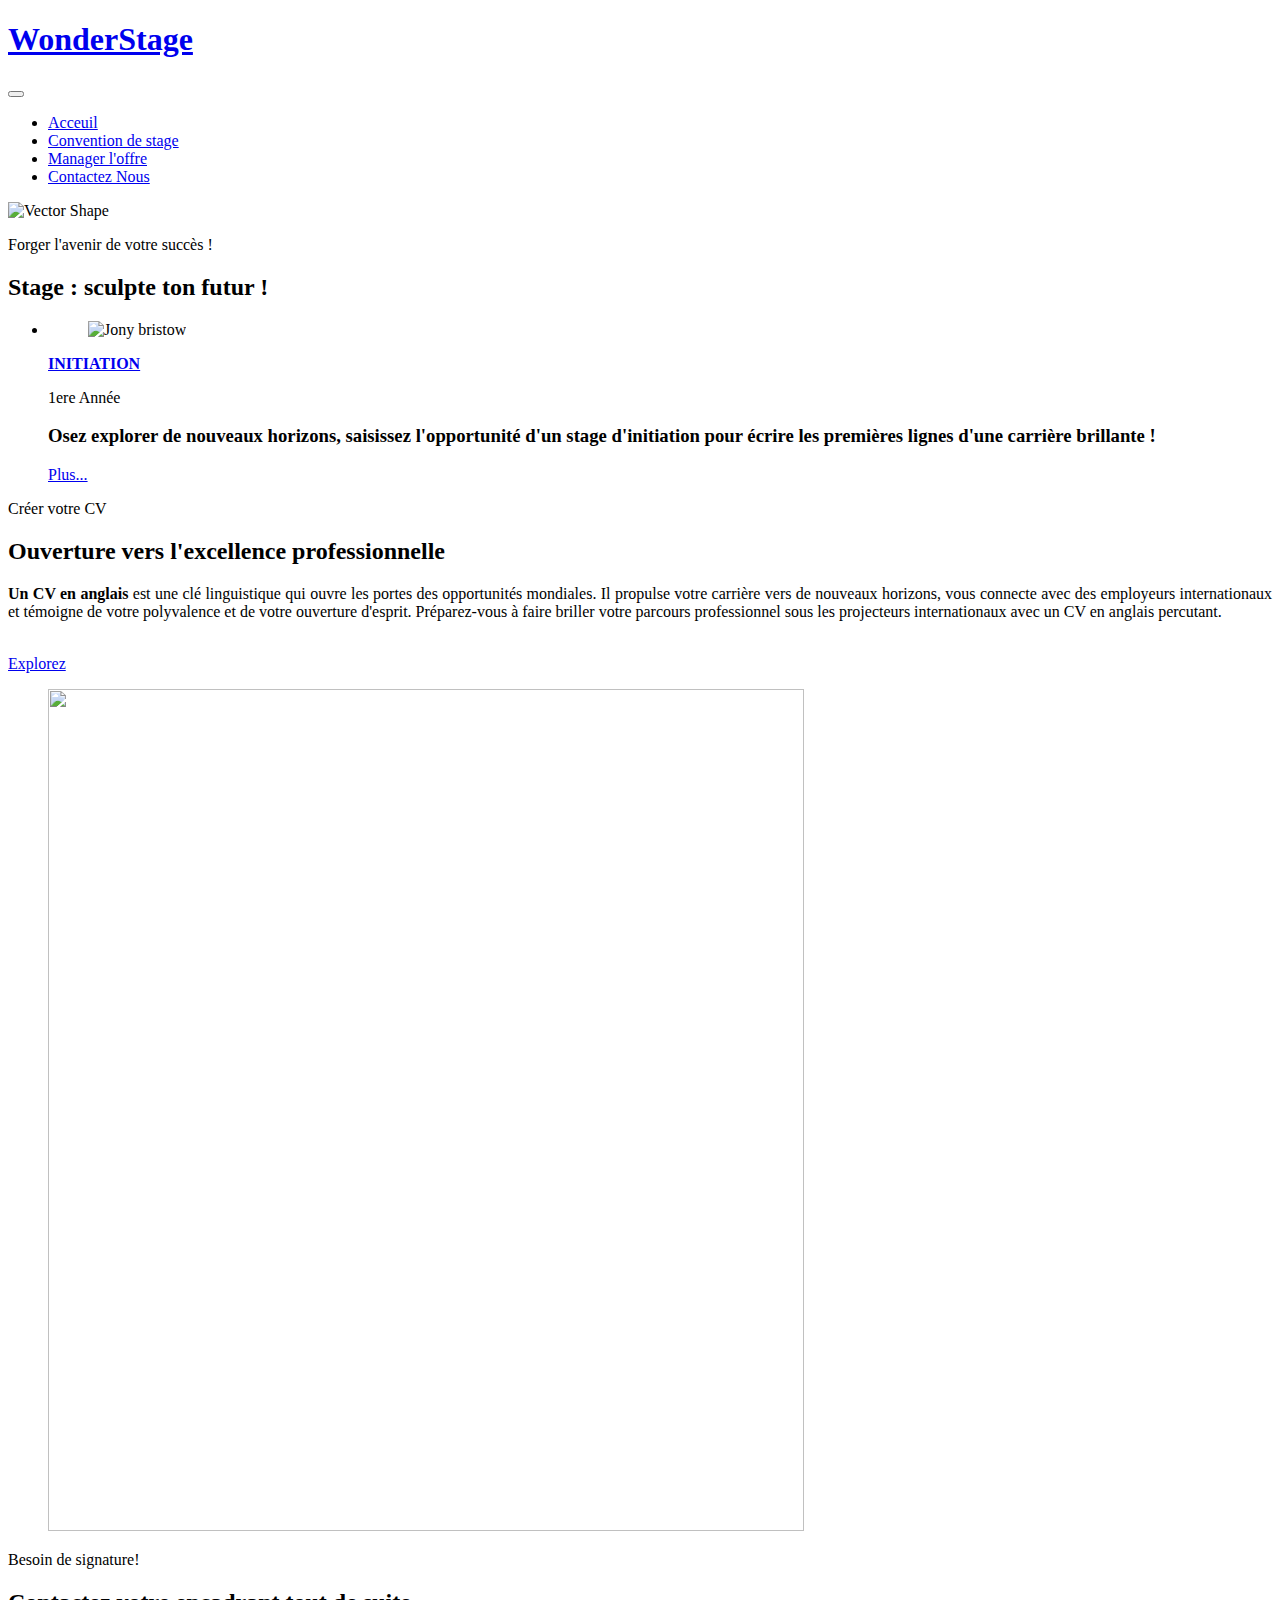
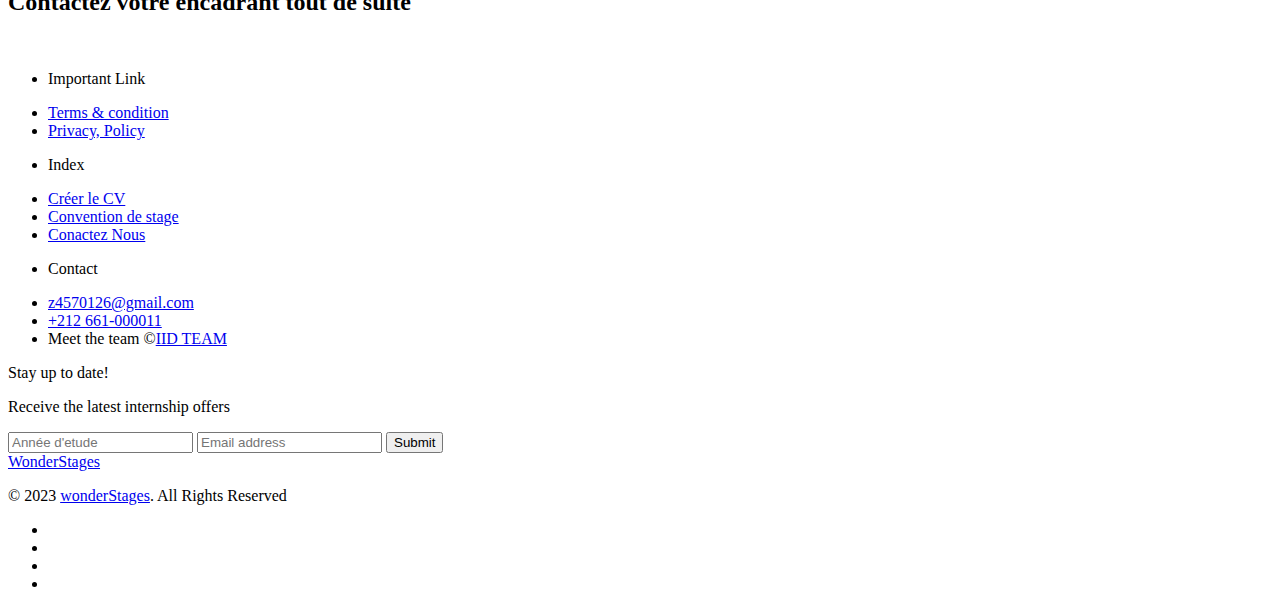
==== templates/index.html @ 3e7e2e44 "Update index.html" ====
<!DOCTYPE html>
<html lang="en">

<head>
  <meta charset="UTF-8">
  <meta http-equiv="X-UA-Compatible" content="IE=edge">
  <meta name="viewport" content="width=device-width, initial-scale=1.0">
  <title>Stage Wonderland</title>

  <!-- 
    - favicon
  -->
  <link rel="shortcut icon" href="./favicon.svg" type="image/svg+xml">

  <!-- 
    - custom css link
  -->
  <link rel="stylesheet" href="../static/css/style.css">

  <!-- 
    - google font link
  -->
  <link rel="preconnect" href="https://fonts.googleapis.com">
  <link rel="preconnect" href="https://fonts.gstatic.com" crossorigin>
  <link
    href="https://fonts.googleapis.com/css2?family=Abril+Fatface&family=Comforter+Brush&family=Heebo:wght@400;500;600;700&display=swap"
    rel="stylesheet">

</head>

<body id="top">

  <!-- 
    - #HEADER
  -->

  <header class="header" data-header>
    <div class="container">

      <a href="#">
        <h1 class="logo">WonderStage</h1>
      </a>

      <button class="nav-toggle-btn" data-nav-toggle-btn aria-label="Toggle Menu">
        <ion-icon name="menu-outline" class="open"></ion-icon>
        <ion-icon name="close-outline" class="close"></ion-icon>
      </button>

      <nav class="navbar">

        <ul class="navbar-list">

          <li>
            <a href="#" class="navbar-link">Acceuil</a>
          </li>

          <li>
            <a href="https://isfa.univ-lyon1.fr/etudiant/scolarite" class="navbar-link">Convention de stage</a>
          </li>

          <li>
            <a href="manage_job_offers" class="navbar-link">Manager l'offre</a>
          </li>


          <li>
            <a href="#" class="navbar-link">Contactez Nous</a>
          </li>

        </ul>


      </nav>

    </div>
  </header>

  <main>
    <article>

          <img src="../static/images/shape-2.png" width="56" height="74" alt="Vector Shape" class="shape shape-2">

          

      <section class="section blog">
        <div class="container">

          <p class="section-subtitle">Forger l'avenir de votre succès !</p>

          <h2 class="h2 section-title">Stage : sculpte ton futur ! </h2>
<ul>

                  

                  <li>
              <div class="blog-card">

                <div class="card-content">

                  <div class="card-wrapper">

                    <div class="author-wrapper">
                      <figure class="author-avatar">
                        <img src="../static/images/university.png" width="30" height="30" alt="Jony bristow">
                      </figure>

                      <div>
                        <a href="#" class="author-name"><b>INITIATION</b></a>

                        <p class="author-title">1ere Année</p>
                      </div>
                    </div>

                  </div>

                  <h3 class="card-title">
                    <p >
                      <div style="text-align: justify;">Osez explorer de nouveaux horizons, saisissez l'opportunité d'un stage d'initiation pour écrire les premières lignes d'une carrière brillante !
                      </div>
                    </p>
                  </h3>

                  <a href="uploadInit" class="btn-link" name="init">
                    <span>Plus...</span>

                    <ion-icon name="arrow-forward-outline" aria-hidden="true"></ion-icon>
                  </a>

              
            </li>
                </div>

              </div>
           
	</ul>


        </div>
      </section>
      

      <section class="section about">
        <div class="container">

          <div class="about-content">

            <p class="section-subtitle">Créer votre CV</p>

            <h2 class="h2 section-title">Ouverture vers l'excellence professionnelle</h2>

            <p class="about-text">
            	<div style="text-align: justify;">
              <b>Un CV en anglais</b> est une clé linguistique qui ouvre les portes des opportunités mondiales. Il propulse votre carrière vers de nouveaux horizons, vous connecte avec des employeurs internationaux et témoigne de votre polyvalence et de votre ouverture d'esprit. Préparez-vous à faire briller votre parcours professionnel sous les projecteurs internationaux avec un CV en anglais percutant.
              </div>
            </p>
            <br>
                
            <a href="https://www.canva.com/fr_fr/creer/cv/" class="btn btn-primary">Explorez</a>

          </div>

          <figure class="about-banner">
            <img src="../static/images/about-banner.png" width="756" height="842" loading="lazy" alt="" class="w-100">
          </figure>

        </div>
      </section>


	<section class="section about">
        <div class="container">

          <div class="about-content">

            <p class="section-subtitle">Besoin de signature!</p>

            <h2 class="h2 section-title">Contactez votre encadrant tout de suite</h2>

            
            <br>
                

          </div>


        </div>
      </section>
    </article>
  </main>

  <footer class="footer" style="background-image: url('../static/images/footer-bg.png')">
    <div class="container">

      <div class="footer-top">

        <ul class="footer-list">

          <li>
            <p class="footer-list-title">Important Link</p>
          </li>

          <li>
            <a href="#" class="footer-link">Terms & condition</a>
          </li>

          <li>
            <a href="#" class="footer-link">Privacy, Policy</a>
          </li>       

        </ul>

         <ul class="footer-list">

          <li>
            <p class="footer-list-title">Index</p>
          </li>

          <li>
            <a href="#" class="footer-link">Créer le CV</a>
          </li>

          <li>
            <a href="https://ent.usms.ac.ma/ent/public/" class="footer-link">Convention de stage</a>
          </li>

          <li>
            <a href="#" class="footer-link">Conactez Nous</a>
          </li>
        </ul>

        <ul class="footer-list">

          <li>
            <p class="footer-list-title">Contact</p>
          </li>

          <li>
            <a href="mailto:z4570126@gmail.com" class="footer-link">z4570126@gmail.com</a>
          </li>

          <li>
            <a href="tel:+212 661-000011" class="footer-link">+212 661-000011</a>
          </li>

          <li>
            Meet the team ©<a href="#" class="footer-link">IID TEAM</a>
          </li>

        </ul>

       

        <div class="footer-list">

          <p class="footer-list-title">Stay up to date!</p>

          <p class="newsletter-text">
				Receive the latest internship offers         
		  </p>

          <form action="" class="newsletter-form">
          	<input type="text" name="niveau" required placeholder="Année d'etude" class="newsletter-input">
            <input type="email" name="email" required placeholder="Email address" class="newsletter-input">

            <button type="submit" class="btn btn-primary">Submit</button>
          </form>

        </div>

      </div>

      <div class="footer-bottom">

        <a href="#" class="logo">WonderStages</a>

        <p class="copyright">
          &copy; 2023 <a href="#" class="copyright-link">wonderStages</a>. All Rights Reserved
        </p>

        <ul class="social-list">

          <li>
            <a href="https://web.facebook.com/ENSAKIID?_rdc=1&_rdr" class="social-link">
              <ion-icon name="logo-facebook"></ion-icon>
            </a>
          </li>

          <li>
            <a href="https://twitter.com/iid_ensakh" class="social-link">
              <ion-icon name="logo-twitter"></ion-icon>
            </a>
          </li>

          <li>
            <a href="https://www.instagram.com/ensakh_iid/" class="social-link">
              <ion-icon name="logo-instagram"></ion-icon>
            </a>
          </li>

          <li>
            <a href="https://www.linkedin.com/company/iid-ensak/" class="social-link">
              <ion-icon name="logo-linkedin"></ion-icon>
            </a>
          </li>

        </ul>

      </div>

    </div>
  </footer>





  <!-- 
    - #GO TO TOP
  -->

  <a href="#top" class="go-top" data-go-top aria-label="Go To Top">
    <ion-icon name="chevron-up-outline"></ion-icon>
  </a>





  <!-- 
    - custom js link
  -->
  <script src="./static/js/script.js"></script>

  <!-- 
    - ionicon link
  -->
  <script type="module" src="https://unpkg.com/ionicons@5.5.2/dist/ionicons/ionicons.esm.js"></script>
  <script nomodule src="https://unpkg.com/ionicons@5.5.2/dist/ionicons/ionicons.js"></script>

</body>

</html>
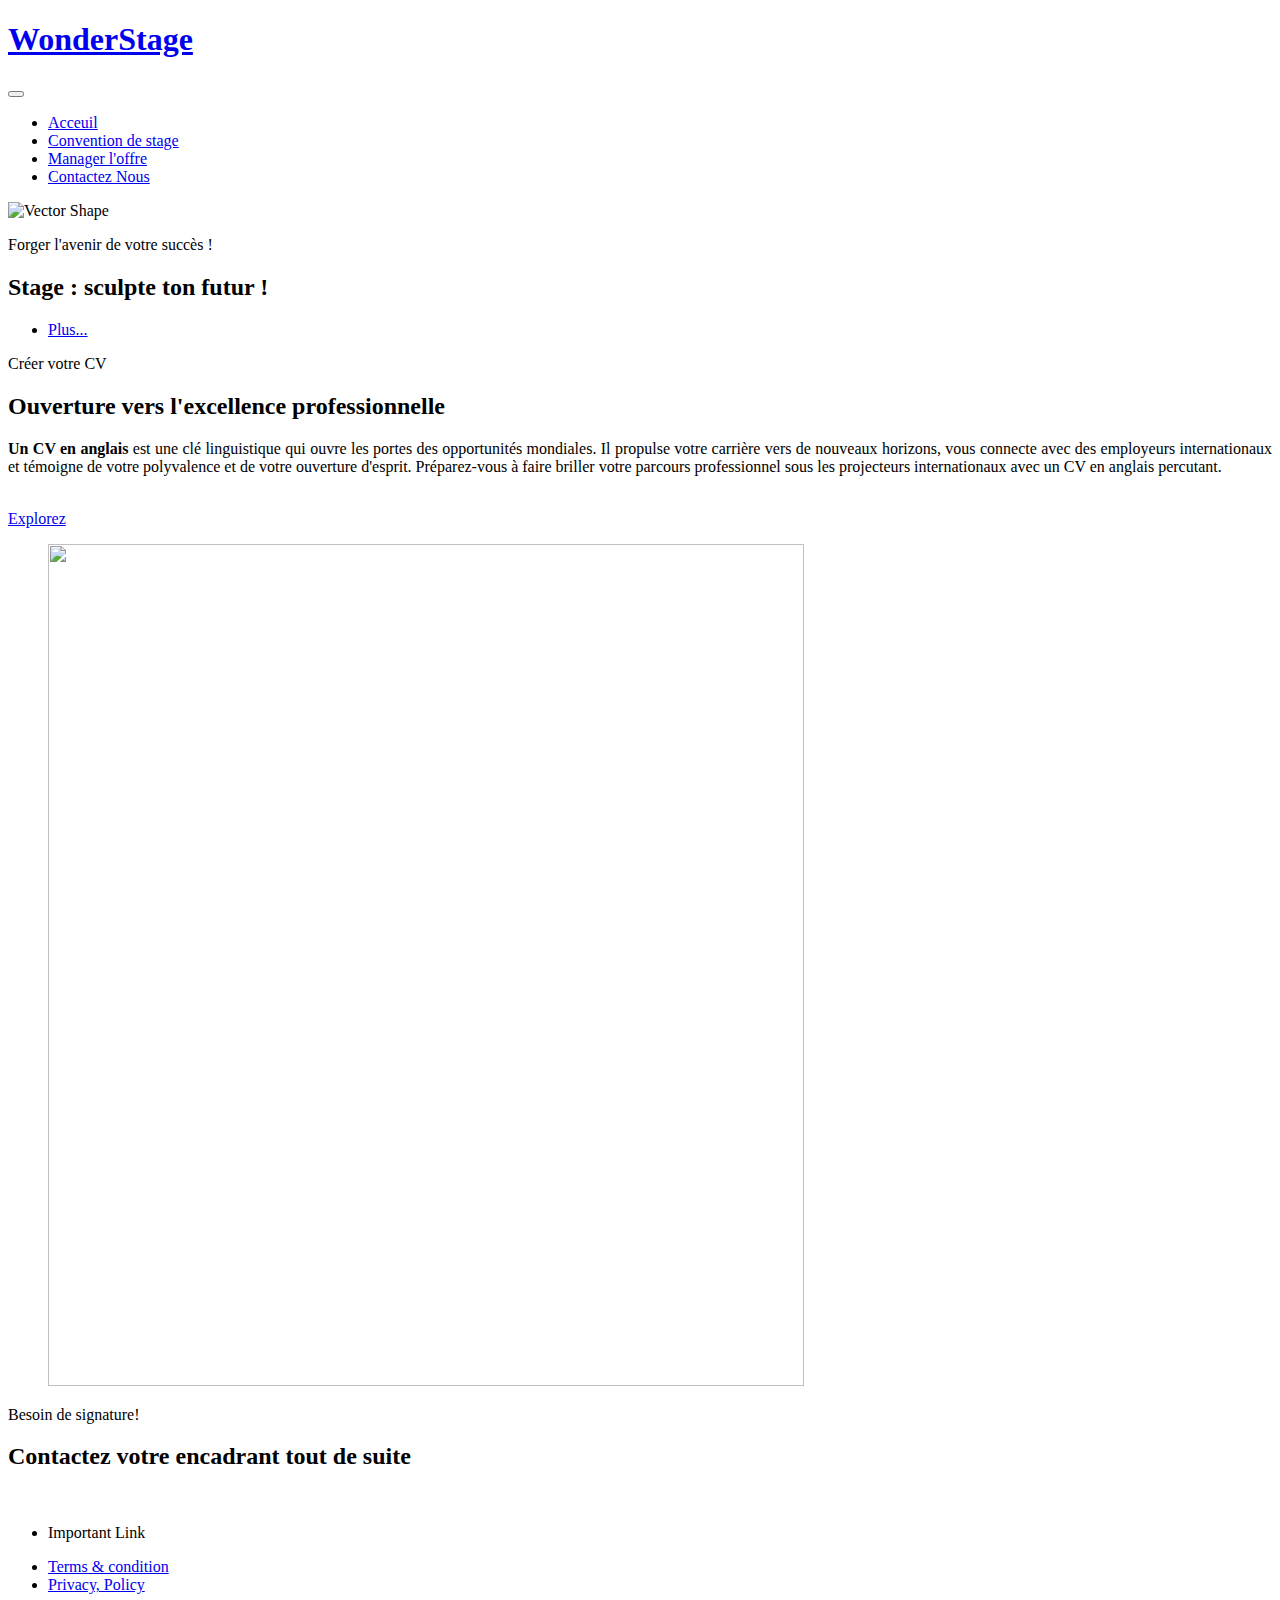
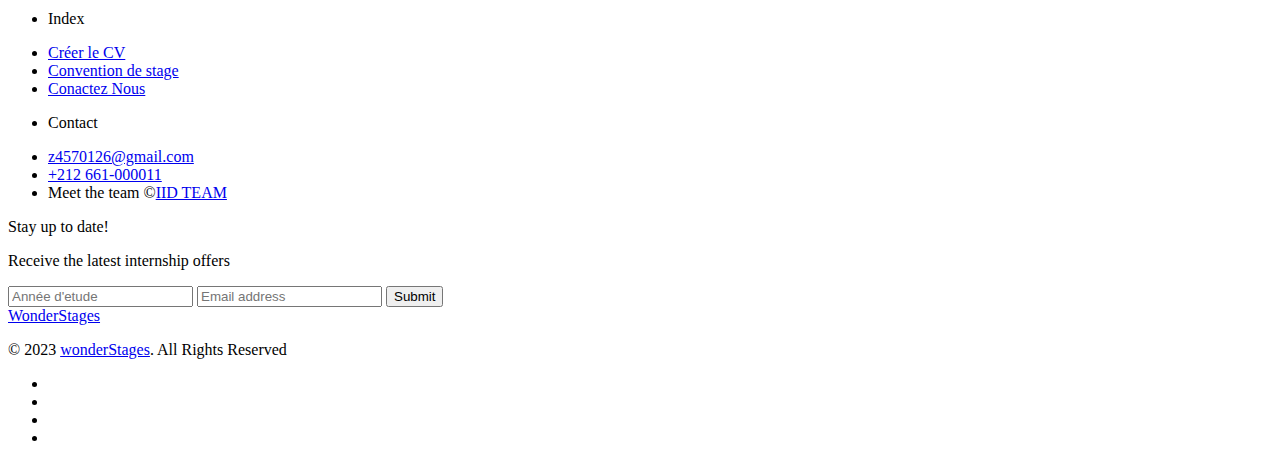
==== commit 5a5bd283: "Update index.html" ====
--- a/templates/index.html
+++ b/templates/index.html
@@ -93,32 +93,9 @@
                   
 
                   <li>
-              <div class="blog-card">
-
-                <div class="card-content">
-
-                  <div class="card-wrapper">
-
-                    <div class="author-wrapper">
-                      <figure class="author-avatar">
-                        <img src="../static/images/university.png" width="30" height="30" alt="Jony bristow">
-                      </figure>
-
-                      <div>
-                        <a href="#" class="author-name"><b>INITIATION</b></a>
-
-                        <p class="author-title">1ere Année</p>
-                      </div>
-                    </div>
-
-                  </div>
-
-                  <h3 class="card-title">
-                    <p >
-                      <div style="text-align: justify;">Osez explorer de nouveaux horizons, saisissez l'opportunité d'un stage d'initiation pour écrire les premières lignes d'une carrière brillante !
-                      </div>
-                    </p>
-                  </h3>
+            
+
+
 
                   <a href="uploadInit" class="btn-link" name="init">
                     <span>Plus...</span>
@@ -128,9 +105,7 @@
 
               
             </li>
-                </div>
-
-              </div>
+               
            
 	</ul>
 
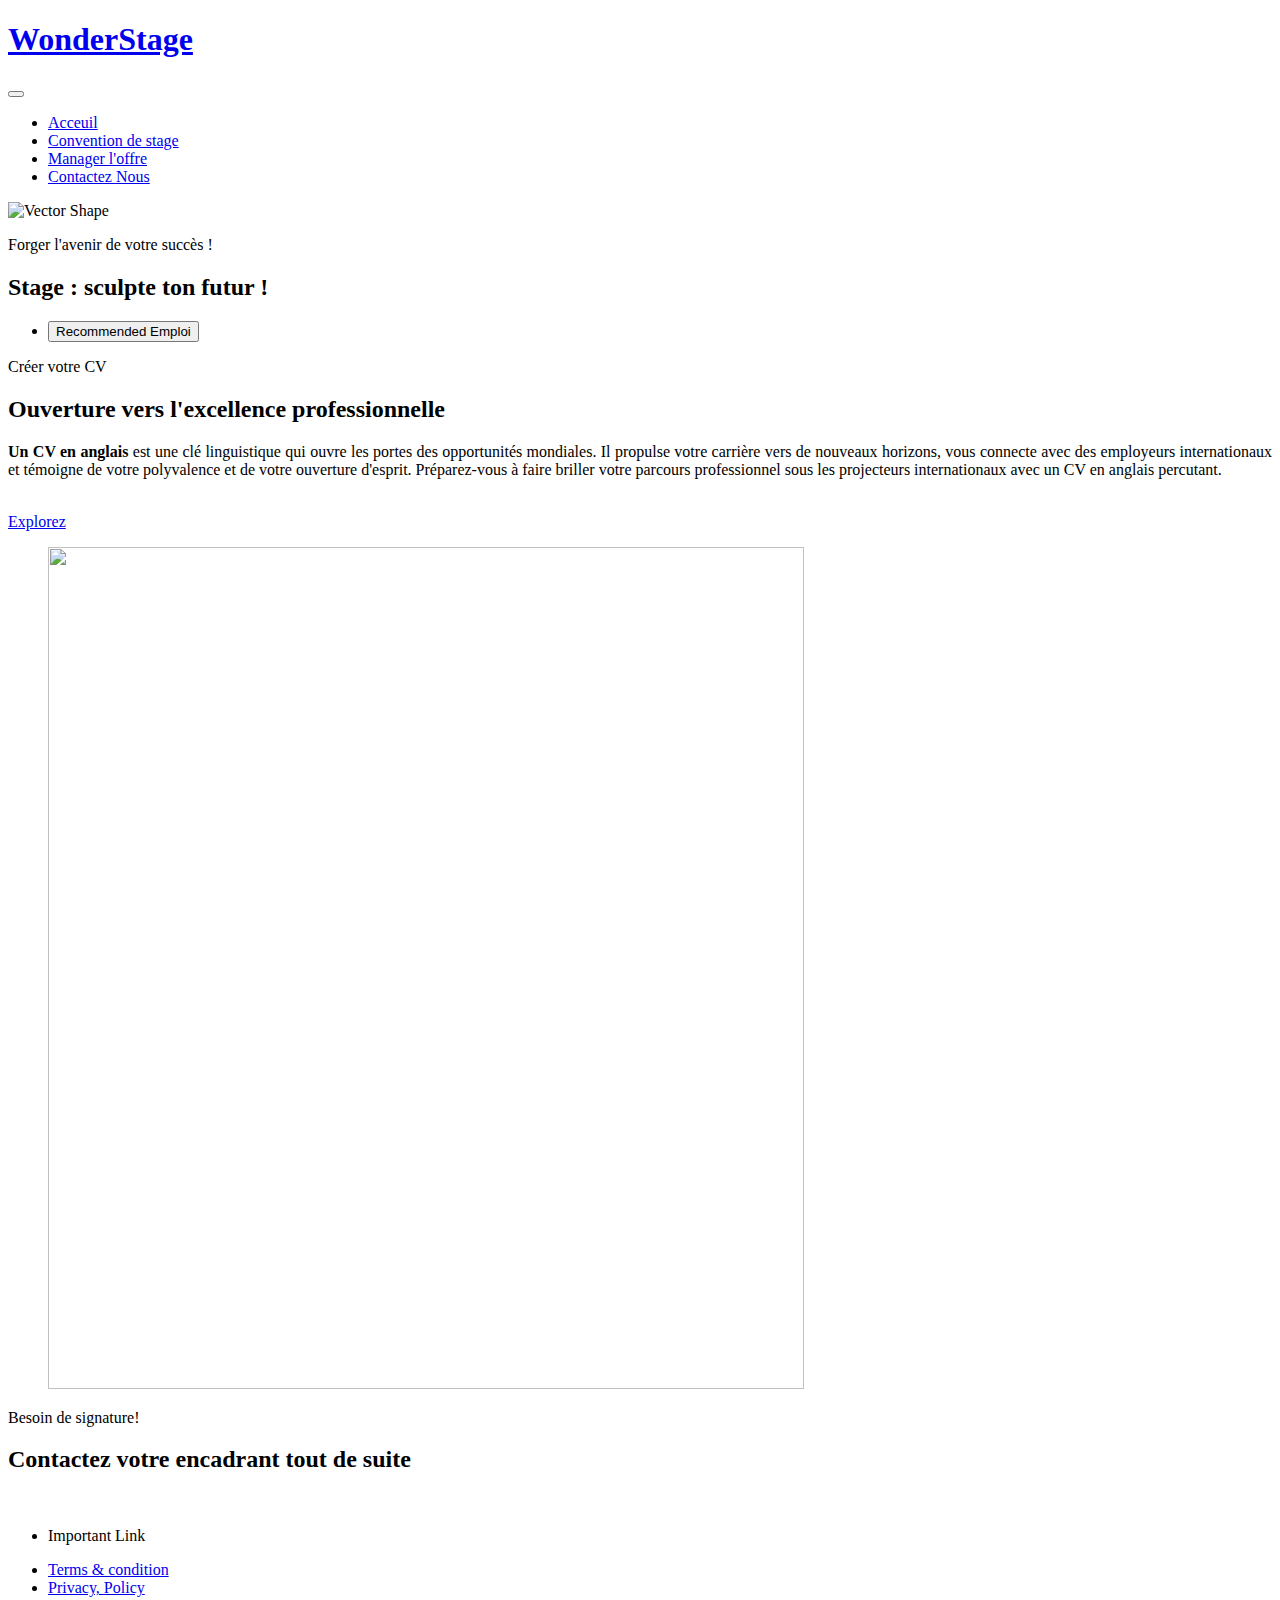
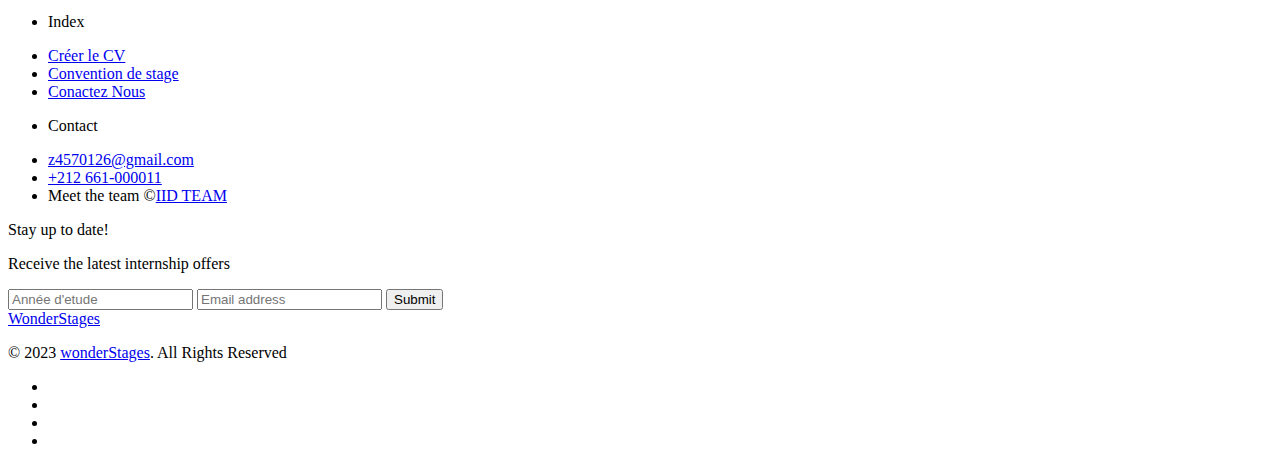
==== commit 5c08423e: "Update index.html" ====
--- a/templates/index.html
+++ b/templates/index.html
@@ -98,7 +98,9 @@
 
 
                   <a href="uploadInit" class="btn-link" name="init">
-                    <span>Plus...</span>
+                   <button type="button">
+		    Recommended Emploi
+		  </button>
 
                     <ion-icon name="arrow-forward-outline" aria-hidden="true"></ion-icon>
                   </a>
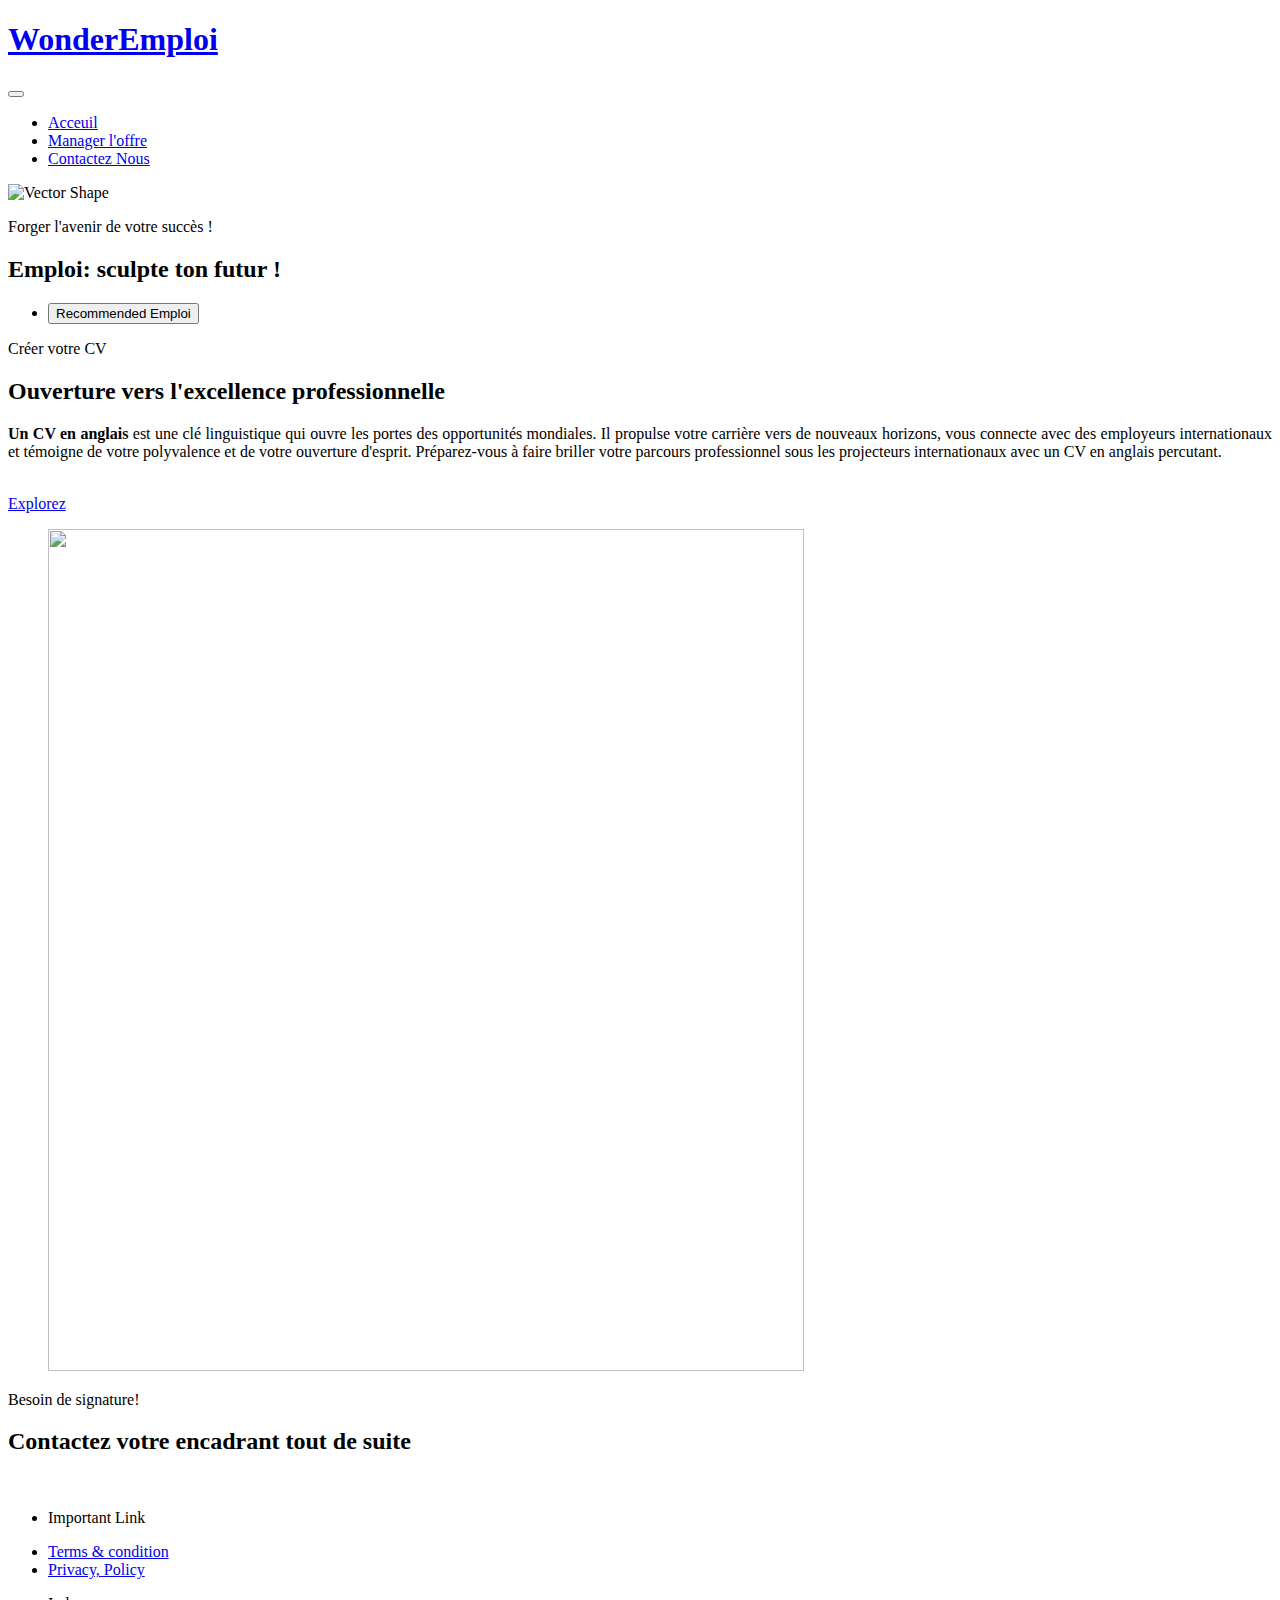
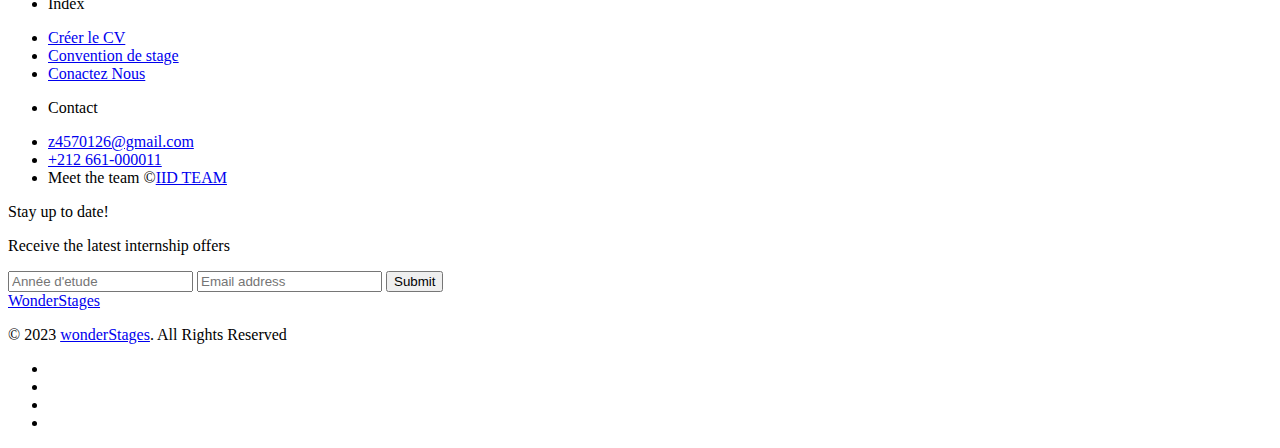
==== commit 6d30a864: "Update index.html" ====
--- a/templates/index.html
+++ b/templates/index.html
@@ -5,7 +5,7 @@
   <meta charset="UTF-8">
   <meta http-equiv="X-UA-Compatible" content="IE=edge">
   <meta name="viewport" content="width=device-width, initial-scale=1.0">
-  <title>Stage Wonderland</title>
+  <title>Emploi Wonderland</title>
 
   <!-- 
     - favicon
@@ -38,7 +38,7 @@
     <div class="container">
 
       <a href="#">
-        <h1 class="logo">WonderStage</h1>
+        <h1 class="logo">WonderEmploi</h1>
       </a>
 
       <button class="nav-toggle-btn" data-nav-toggle-btn aria-label="Toggle Menu">
@@ -55,10 +55,6 @@
           </li>
 
           <li>
-            <a href="https://isfa.univ-lyon1.fr/etudiant/scolarite" class="navbar-link">Convention de stage</a>
-          </li>
-
-          <li>
             <a href="manage_job_offers" class="navbar-link">Manager l'offre</a>
           </li>
 
@@ -87,7 +83,7 @@
 
           <p class="section-subtitle">Forger l'avenir de votre succès !</p>
 
-          <h2 class="h2 section-title">Stage : sculpte ton futur ! </h2>
+          <h2 class="h2 section-title">Emploi: sculpte ton futur ! </h2>
 <ul>
 
                   
@@ -97,13 +93,10 @@
 
 
 
-                  <a href="uploadInit" class="btn-link" name="init">
-                   <button type="button">
-		    Recommended Emploi
-		  </button>
-
-                    <ion-icon name="arrow-forward-outline" aria-hidden="true"></ion-icon>
-                  </a>
+                  <button type="button" class="btn-link" onclick="window.location.href='uploadInit'">
+  Recommended Emploi
+</button>
+
 
               
             </li>
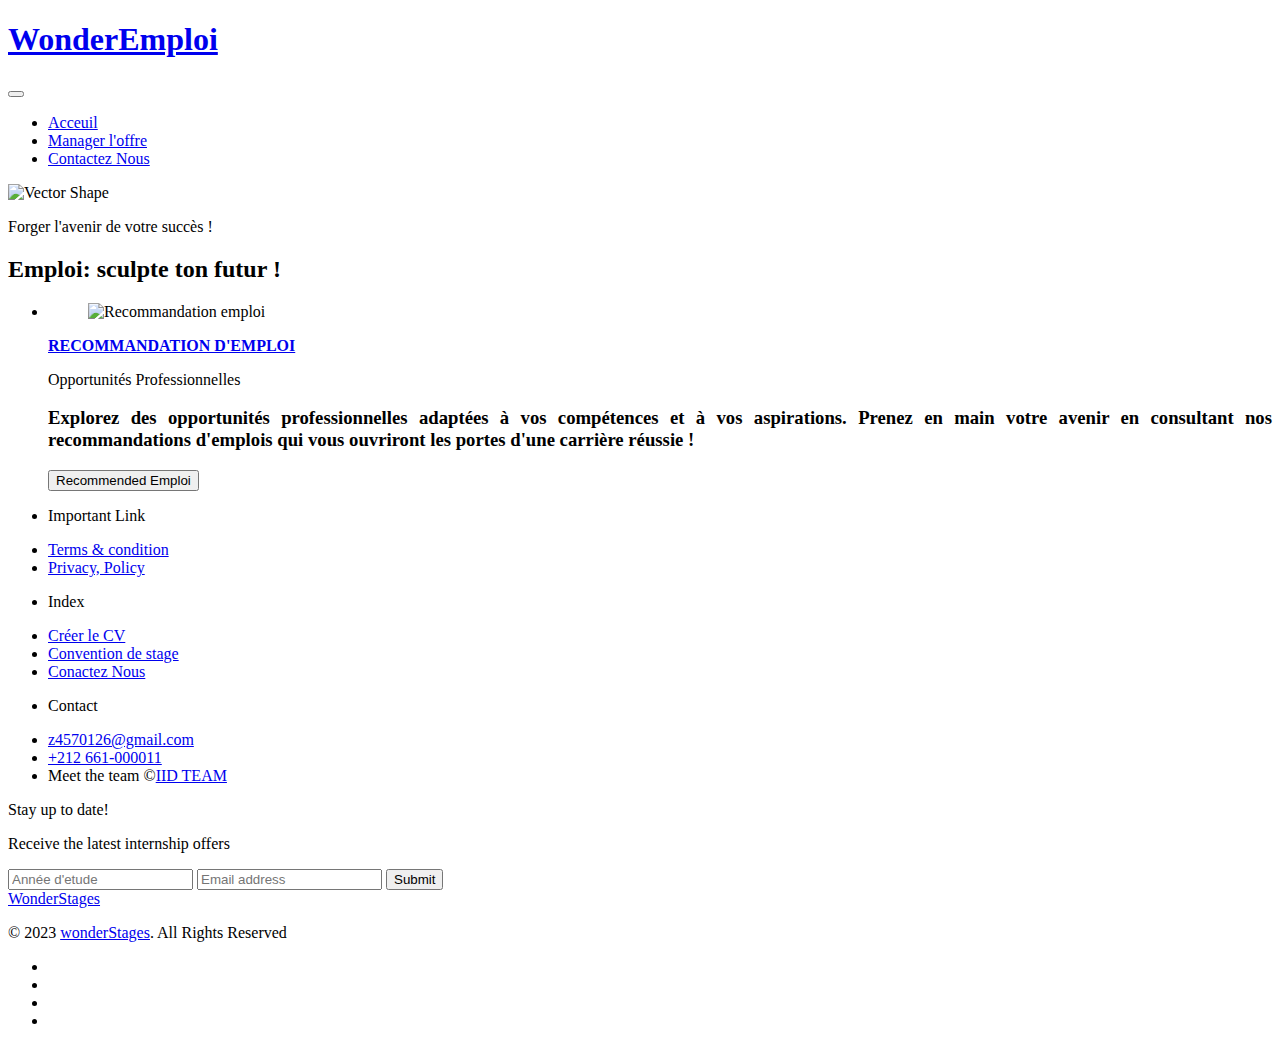
==== commit b2ac5e42: "Update index.html" ====
--- a/templates/index.html
+++ b/templates/index.html
@@ -86,20 +86,38 @@
           <h2 class="h2 section-title">Emploi: sculpte ton futur ! </h2>
 <ul>
 
-                  
-
-                  <li>
-            
-
-
-
-                  <button type="button" class="btn-link" onclick="window.location.href='uploadInit'">
-  Recommended Emploi
-</button>
-
-
-              
-            </li>
+                <li>
+  <div class="blog-card">
+    <div class="card-content">
+      <div class="card-wrapper">
+        <div class="author-wrapper">
+          <figure class="author-avatar">
+            <img src="../static/images/university.png" width="30" height="30" alt="Recommandation emploi">
+          </figure>
+
+          <div>
+            <a href="#" class="author-name"><b>RECOMMANDATION D'EMPLOI</b></a>
+            <p class="author-title">Opportunités Professionnelles</p>
+          </div>
+        </div>
+      </div>
+
+      <h3 class="card-title">
+        <p>
+          <div style="text-align: justify;">
+            Explorez des opportunités professionnelles adaptées à vos compétences et à vos aspirations. Prenez en main votre avenir en consultant nos recommandations d'emplois qui vous ouvriront les portes d'une carrière réussie !
+          </div>
+        </p>
+      </h3>
+
+      <button type="button" class="btn-link" onclick="window.location.href='uploadInit'">
+        Recommended Emploi
+      </button>
+
+    </div>
+  </div>
+</li>
+
                
            
 	</ul>
@@ -109,52 +127,7 @@
       </section>
       
 
-      <section class="section about">
-        <div class="container">
-
-          <div class="about-content">
-
-            <p class="section-subtitle">Créer votre CV</p>
-
-            <h2 class="h2 section-title">Ouverture vers l'excellence professionnelle</h2>
-
-            <p class="about-text">
-            	<div style="text-align: justify;">
-              <b>Un CV en anglais</b> est une clé linguistique qui ouvre les portes des opportunités mondiales. Il propulse votre carrière vers de nouveaux horizons, vous connecte avec des employeurs internationaux et témoigne de votre polyvalence et de votre ouverture d'esprit. Préparez-vous à faire briller votre parcours professionnel sous les projecteurs internationaux avec un CV en anglais percutant.
-              </div>
-            </p>
-            <br>
-                
-            <a href="https://www.canva.com/fr_fr/creer/cv/" class="btn btn-primary">Explorez</a>
-
-          </div>
-
-          <figure class="about-banner">
-            <img src="../static/images/about-banner.png" width="756" height="842" loading="lazy" alt="" class="w-100">
-          </figure>
-
-        </div>
-      </section>
-
-
-	<section class="section about">
-        <div class="container">
-
-          <div class="about-content">
-
-            <p class="section-subtitle">Besoin de signature!</p>
-
-            <h2 class="h2 section-title">Contactez votre encadrant tout de suite</h2>
-
-            
-            <br>
-                
-
-          </div>
-
-
-        </div>
-      </section>
+    
     </article>
   </main>
 
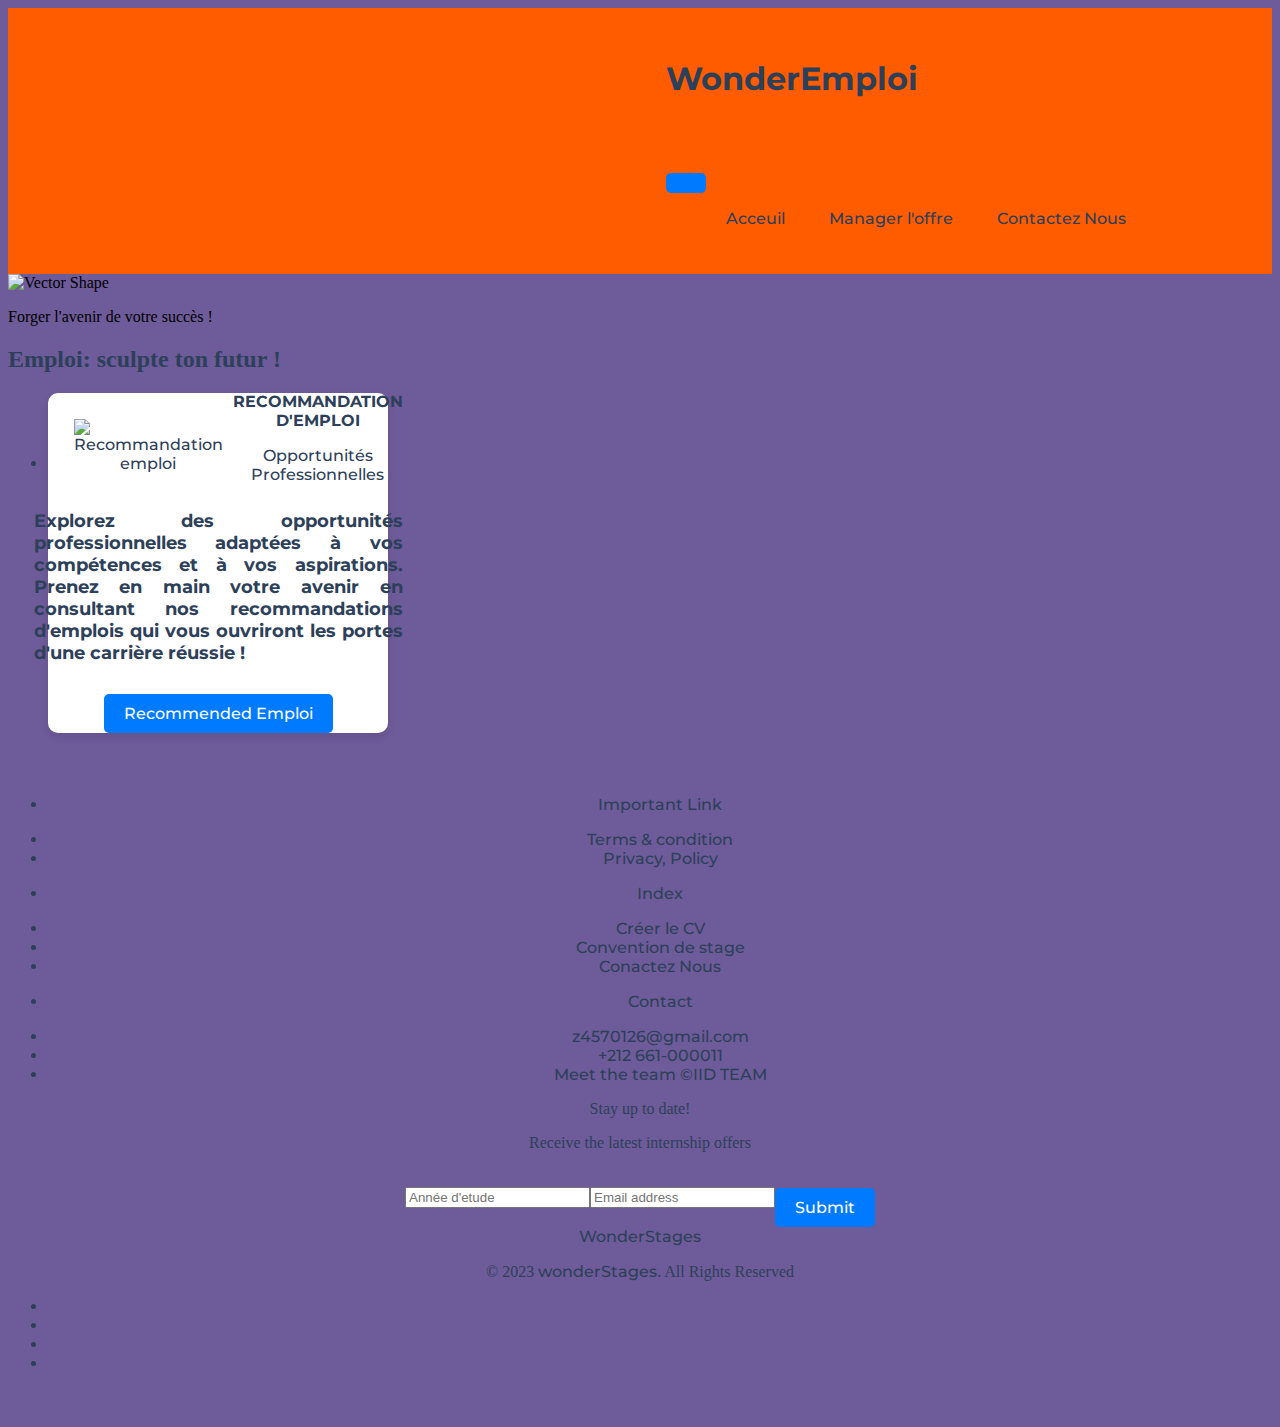
==== commit 656c3b57: "Update index.html" ====
--- a/templates/index.html
+++ b/templates/index.html
@@ -15,7 +15,7 @@
   <!-- 
     - custom css link
   -->
-  <link rel="stylesheet" href="../static/css/style.css">
+  <link rel="stylesheet" href="style.css">
 
   <!-- 
     - google font link
@@ -267,7 +267,400 @@
 
 
 
-
+<style>
+	body {
+    background-color: #6E5B9A;
+}
+
+li, a {
+    font-family: 'Montserrat', sans-serif;
+    font-weight: 500;
+    font-size: 16px;
+    color: #2D4059;
+    text-decoration: none;
+}
+
+button {
+    font-family: 'Montserrat', sans-serif;
+    font-weight: 500;
+    font-size: 16px;
+    color: aliceblue;
+    text-decoration: none;
+}
+
+header {
+    display: flex;
+    justify-content: flex-end;
+    align-items: center;
+    padding: 30px 10%;
+    background-color: #FF5C00;
+}
+
+.logo {
+    cursor: pointer;
+    margin-right: auto;
+    width: 144px;
+    height: 72px;
+}
+
+.navbar {
+    list-style: none;
+}
+
+.navbar li {
+    display: inline-block;
+    padding: 0px 20px;
+}
+
+.navbar li a {
+    transition: all 0.3s ease 0s;
+}
+
+.navbar li a:hover {
+    color: #2D4059;
+}
+
+button {
+    padding: 9px 25px;
+    background-color: rgba(45, 64, 89, 1);
+    border: none;
+    border-radius: 50px;
+    cursor: pointer;
+    transition: all 0.3s ease 0s;
+}
+
+button:hover {
+    background-color: rgba(45, 64, 89, 0.8);
+}
+
+center h1 {
+    font-family: 'Montserrat Black';
+    color: #2D4059;
+}
+
+h2 {
+    font-family:'Montserrat Medium';
+    color: #2D4059;
+}
+
+form {
+    display: flex;
+    justify-content: center;
+    align-items: center;
+    margin: 0;
+    font-family: "Quicksand";
+}
+
+label {
+    background: #2D4059;
+    color: white;
+    display: flex;
+    align-items: center;
+    height: 60px;
+    border-radius: 30px;
+    padding: 0 25px;
+    margin-right: 25px;
+    cursor: pointer;
+    transition: all ease-out 200ms;
+  }
+
+label:not(.chosen):hover {
+    background: #435f84;
+}
+
+label img {
+    width: 37px;
+    margin-right: 15px;
+}
+
+label.chosen {
+    background: #3AB52D;
+}
+
+table {
+    margin-top: 40px;
+    z-index: 2;
+    align-items: center;
+    font-family: arial, sans-serif;
+    border-collapse: collapse;
+    border-spacing: 0;
+    box-shadow: 0 2px 15px rgba(64,64,64,.7);
+    border-radius: 12px 12px 0 0;
+    overflow: hidden;
+    width: 80%;
+}
+
+td, th {
+    padding: 15px 20px;
+    text-align: center;
+}
+
+th{
+    background-color: #2D4059;
+    color: #fafafa;
+    font-family: 'Open Sans',Sans-serif;
+    font-weight: 200;
+    text-transform: uppercase;
+   
+}
+
+tr{
+    width: 100%;
+    background-color: #fafafa;
+    font-family: 'Montserrat', sans-serif;
+}
+
+tr:nth-child(even) {
+    background-color: #eeeeee;
+}
+
+.about {
+    width: 100%;
+    height: 100%;
+    display: flex;
+    justify-content: center;
+    align-items: center;
+}
+
+.about .content img{
+    height: auto;
+    width: 600px;
+    max-width: 100%;
+    border-radius: 15px;
+}
+
+.text {
+    width: 550px;
+    max-width: 100%;
+    padding: 0 10px;
+}
+
+.content {
+    width: 1280px;
+    max-width: 95%;
+    margin: 0 auto;
+    display: flex;
+    flex-wrap: wrap;
+    align-items: center;
+    justify-content: space-around;
+}
+
+.text h1{
+    font-family: 'Roboto', sans-serif;
+    color: #2D4059;
+    font-size: 32px;
+    margin-bottom: 20px;
+    text-transform: uppercase;
+}
+
+.text p {
+    font-family: 'Roboto Regular', sans-serif;
+    color: #2D4059;
+    font-size: 18px;
+    line-height: 28px;
+    letter-spacing: 1px;
+    margin-bottom: 45px;
+}
+
+.team{
+    margin: 0;
+    padding: 0;
+    box-sizing: border-box;
+    font-family: 'Bellota Text', cursive;
+}
+
+.team h1{
+    text-align: center;
+    margin: 100px auto 30px;
+    font-family: 'Roboto', sans-serif;
+    font-size: 32px;
+    max-width: 550px;
+    position: relative;
+    color: #2D4059;
+    text-transform: uppercase;
+}
+
+.team h1:before{
+    content: "";
+    display: block;
+    width: 120px;
+    height: 4px;
+    background: #2D4059;
+    position: absolute;
+    left: 0;
+    top: 50%;
+    z-index: -2;
+}
+
+.team h1:after{
+    content: "";
+    display: block;
+    width: 120px;
+    height: 4px;
+    background: #2D4059;
+    position: absolute;
+    right: 0;
+    top: 50%;
+    z-index: -2;
+}
+
+
+footer {
+    padding: 30px 0;
+    color: #2D4059;
+    text-align: center;
+}
+
+@media screen and (max-width: 1170px){
+    header {
+        padding: 20px 10px 0;
+    }
+    .logo{
+        width: 90px;
+        height: 45px;
+    }
+    .navbar li{
+        padding: 0 7px;
+    }
+    .navbar li a{
+        font-size: 12px;
+    }
+    button {
+        font-size: 12px;
+        padding: 5px 15px;
+        border: none;
+        border-radius: 50px;
+        cursor: pointer;
+    }
+}
+
+@media screen and (max-width: 1170px) {
+    center h1{
+        font-size: 24px;
+        margin-top: 50px;
+    }
+    label{
+        height: 40px;
+    }
+    label img{
+        width: 20px;
+        margin-right: 5px;
+    }
+    label span{
+        font-size: small;
+    }
+}
+
+@media screen and (max-width: 1170px) {
+    .about{
+        width: 100%;
+        height: auto;
+        padding: 70px 0px;
+    }
+}
+
+@media screen and (max-width: 650px) {
+    .about .content img{
+        margin-bottom: 35px;
+    }
+    .text h1{
+        font-size: 28px;
+        margin-bottom: 25px;
+    }
+    .team h1{
+        margin: 0 auto 30px;
+        font-size: 28px;
+    }
+
+    .team h1:before{
+        width: 60px;
+    }
+
+    .team h1:after{
+        width: 60px;
+    }
+
+    .container .card{
+    width: 280px;
+    height: 400px;
+    padding: 60px 30px;
+    margin: 20px;
+    border-radius: 20px;
+    }
+
+    .container .card .content .contentBx h4{
+    font-size: 1.5rem;
+    }
+}
+
+@media screen and (max-width: 500px) {    
+    td, th {
+        padding: 10px 15px;
+    }
+    td a button{
+        font-size: 10px;
+    }
+
+    th{
+        font-size: 10px;
+    }
+    
+    tr{
+        font-size: 10px;
+    }
+}
+
+/* Styles de la carte */
+.blog-card {
+  width: 300px; /* Définir une largeur fixe pour la carte */
+  height: 300px; /* Hauteur égale à la largeur pour faire la carte carrée */
+  background-color: #fff; /* Couleur de fond de la carte */
+  border-radius: 10px; /* Coins arrondis pour un effet plus agréable */
+  box-shadow: 0 4px 8px rgba(0, 0, 0, 0.1); /* Ombre légère pour la carte */
+  display: flex;
+  flex-direction: column;
+  justify-content: center;
+  align-items: center;
+  padding: 20px;
+  text-align: center;
+}
+
+/* Alignement de l'avatar et du texte */
+.author-wrapper {
+  display: flex;
+  align-items: center;
+  justify-content: center;
+  margin-bottom: 10px;
+}
+
+.author-avatar {
+  margin-right: 10px;
+}
+
+.card-title {
+  font-size: 18px;
+  margin: 10px 0;
+}
+
+.card-title p {
+  margin: 0;
+}
+
+button {
+  margin-top: 20px;
+  padding: 10px 20px;
+  background-color: #007bff;
+  color: white;
+  border: none;
+  border-radius: 5px;
+  cursor: pointer;
+}
+
+button:hover {
+  background-color: #0056b3;
+}
+
+</style>
 
   <!-- 
     - custom js link
--- a/templates/style.css
+++ b/templates/style.css
@@ -0,0 +1,397 @@
+@import url('https://fonts.googleapis.com/css2?family=Montserrat:wght@500&display=swap');
+@import url('https://fonts.googleapis.com/css2?family=Quicksand:wght@700&display=swap');
+@import url('https://fonts.googleapis.com/css2?family=Roboto:wght@400;900&display=swap');
+@import url('https://fonts.googleapis.com/css2?family=Bellota+Text:ital,wght@0,300;0,400;0,700;1,300;1,400;1,700&display=swap');
+
+body {
+    background-color: #f0f8ff;
+}
+
+li, a {
+    font-family: 'Montserrat', sans-serif;
+    font-weight: 500;
+    font-size: 16px;
+    color: #2D4059;
+    text-decoration: none;
+}
+
+button {
+    font-family: 'Montserrat', sans-serif;
+    font-weight: 500;
+    font-size: 16px;
+    color: aliceblue;
+    text-decoration: none;
+}
+
+header {
+    display: flex;
+    justify-content: flex-end;
+    align-items: center;
+    padding: 30px 10%;
+    background-color: #FF5C00;
+}
+
+.logo {
+    cursor: pointer;
+    margin-right: auto;
+    width: 144px;
+    height: 72px;
+}
+
+.navbar {
+    list-style: none;
+}
+
+.navbar li {
+    display: inline-block;
+    padding: 0px 20px;
+}
+
+.navbar li a {
+    transition: all 0.3s ease 0s;
+}
+
+.navbar li a:hover {
+    color: #2D4059;
+}
+
+button {
+    padding: 9px 25px;
+    background-color: rgba(45, 64, 89, 1);
+    border: none;
+    border-radius: 50px;
+    cursor: pointer;
+    transition: all 0.3s ease 0s;
+}
+
+button:hover {
+    background-color: rgba(45, 64, 89, 0.8);
+}
+
+center h1 {
+    font-family: 'Montserrat Black';
+    color: #2D4059;
+}
+
+h2 {
+    font-family:'Montserrat Medium';
+    color: #2D4059;
+}
+
+form {
+    display: flex;
+    justify-content: center;
+    align-items: center;
+    margin: 0;
+    font-family: "Quicksand";
+}
+
+label {
+    background: #2D4059;
+    color: white;
+    display: flex;
+    align-items: center;
+    height: 60px;
+    border-radius: 30px;
+    padding: 0 25px;
+    margin-right: 25px;
+    cursor: pointer;
+    transition: all ease-out 200ms;
+  }
+
+label:not(.chosen):hover {
+    background: #435f84;
+}
+
+label img {
+    width: 37px;
+    margin-right: 15px;
+}
+
+label.chosen {
+    background: #3AB52D;
+}
+
+table {
+    margin-top: 40px;
+    z-index: 2;
+    align-items: center;
+    font-family: arial, sans-serif;
+    border-collapse: collapse;
+    border-spacing: 0;
+    box-shadow: 0 2px 15px rgba(64,64,64,.7);
+    border-radius: 12px 12px 0 0;
+    overflow: hidden;
+    width: 80%;
+}
+
+td, th {
+    padding: 15px 20px;
+    text-align: center;
+}
+
+th{
+    background-color: #2D4059;
+    color: #fafafa;
+    font-family: 'Open Sans',Sans-serif;
+    font-weight: 200;
+    text-transform: uppercase;
+   
+}
+
+tr{
+    width: 100%;
+    background-color: #fafafa;
+    font-family: 'Montserrat', sans-serif;
+}
+
+tr:nth-child(even) {
+    background-color: #eeeeee;
+}
+
+.about {
+    width: 100%;
+    height: 100%;
+    display: flex;
+    justify-content: center;
+    align-items: center;
+}
+
+.about .content img{
+    height: auto;
+    width: 600px;
+    max-width: 100%;
+    border-radius: 15px;
+}
+
+.text {
+    width: 550px;
+    max-width: 100%;
+    padding: 0 10px;
+}
+
+.content {
+    width: 1280px;
+    max-width: 95%;
+    margin: 0 auto;
+    display: flex;
+    flex-wrap: wrap;
+    align-items: center;
+    justify-content: space-around;
+}
+
+.text h1{
+    font-family: 'Roboto', sans-serif;
+    color: #2D4059;
+    font-size: 32px;
+    margin-bottom: 20px;
+    text-transform: uppercase;
+}
+
+.text p {
+    font-family: 'Roboto Regular', sans-serif;
+    color: #2D4059;
+    font-size: 18px;
+    line-height: 28px;
+    letter-spacing: 1px;
+    margin-bottom: 45px;
+}
+
+.team{
+    margin: 0;
+    padding: 0;
+    box-sizing: border-box;
+    font-family: 'Bellota Text', cursive;
+}
+
+.team h1{
+    text-align: center;
+    margin: 100px auto 30px;
+    font-family: 'Roboto', sans-serif;
+    font-size: 32px;
+    max-width: 550px;
+    position: relative;
+    color: #2D4059;
+    text-transform: uppercase;
+}
+
+.team h1:before{
+    content: "";
+    display: block;
+    width: 120px;
+    height: 4px;
+    background: #2D4059;
+    position: absolute;
+    left: 0;
+    top: 50%;
+    z-index: -2;
+}
+
+.team h1:after{
+    content: "";
+    display: block;
+    width: 120px;
+    height: 4px;
+    background: #2D4059;
+    position: absolute;
+    right: 0;
+    top: 50%;
+    z-index: -2;
+}
+
+
+footer {
+    padding: 30px 0;
+    color: #2D4059;
+    text-align: center;
+}
+
+@media screen and (max-width: 1170px){
+    header {
+        padding: 20px 10px 0;
+    }
+    .logo{
+        width: 90px;
+        height: 45px;
+    }
+    .navbar li{
+        padding: 0 7px;
+    }
+    .navbar li a{
+        font-size: 12px;
+    }
+    button {
+        font-size: 12px;
+        padding: 5px 15px;
+        border: none;
+        border-radius: 50px;
+        cursor: pointer;
+    }
+}
+
+@media screen and (max-width: 1170px) {
+    center h1{
+        font-size: 24px;
+        margin-top: 50px;
+    }
+    label{
+        height: 40px;
+    }
+    label img{
+        width: 20px;
+        margin-right: 5px;
+    }
+    label span{
+        font-size: small;
+    }
+}
+
+@media screen and (max-width: 1170px) {
+    .about{
+        width: 100%;
+        height: auto;
+        padding: 70px 0px;
+    }
+}
+
+@media screen and (max-width: 650px) {
+    .about .content img{
+        margin-bottom: 35px;
+    }
+    .text h1{
+        font-size: 28px;
+        margin-bottom: 25px;
+    }
+    .team h1{
+        margin: 0 auto 30px;
+        font-size: 28px;
+    }
+
+    .team h1:before{
+        width: 60px;
+    }
+
+    .team h1:after{
+        width: 60px;
+    }
+
+    .container .card{
+    width: 280px;
+    height: 400px;
+    padding: 60px 30px;
+    margin: 20px;
+    border-radius: 20px;
+    }
+
+    .container .card .content .contentBx h4{
+    font-size: 1.5rem;
+    }
+}
+
+@media screen and (max-width: 500px) {    
+    td, th {
+        padding: 10px 15px;
+    }
+    td a button{
+        font-size: 10px;
+    }
+
+    th{
+        font-size: 10px;
+    }
+    
+    tr{
+        font-size: 10px;
+    }
+}
+
+/* Styles de la carte */
+.blog-card {
+  width: 300px; /* Définir une largeur fixe pour la carte */
+  height: 300px; /* Hauteur égale à la largeur pour faire la carte carrée */
+  background-color: #fff; /* Couleur de fond de la carte */
+  border-radius: 10px; /* Coins arrondis pour un effet plus agréable */
+  box-shadow: 0 4px 8px rgba(0, 0, 0, 0.1); /* Ombre légère pour la carte */
+  display: flex;
+  flex-direction: column;
+  justify-content: center;
+  align-items: center;
+  padding: 20px;
+  text-align: center;
+}
+
+/* Alignement de l'avatar et du texte */
+.author-wrapper {
+  display: flex;
+  align-items: center;
+  justify-content: center;
+  margin-bottom: 10px;
+}
+
+.author-avatar {
+  margin-right: 10px;
+}
+
+.card-title {
+  font-size: 18px;
+  margin: 10px 0;
+}
+
+.card-title p {
+  margin: 0;
+}
+
+button {
+  margin-top: 20px;
+  padding: 10px 20px;
+  background-color: #007bff;
+  color: white;
+  border: none;
+  border-radius: 5px;
+  cursor: pointer;
+}
+
+button:hover {
+  background-color: #0056b3;
+}
+
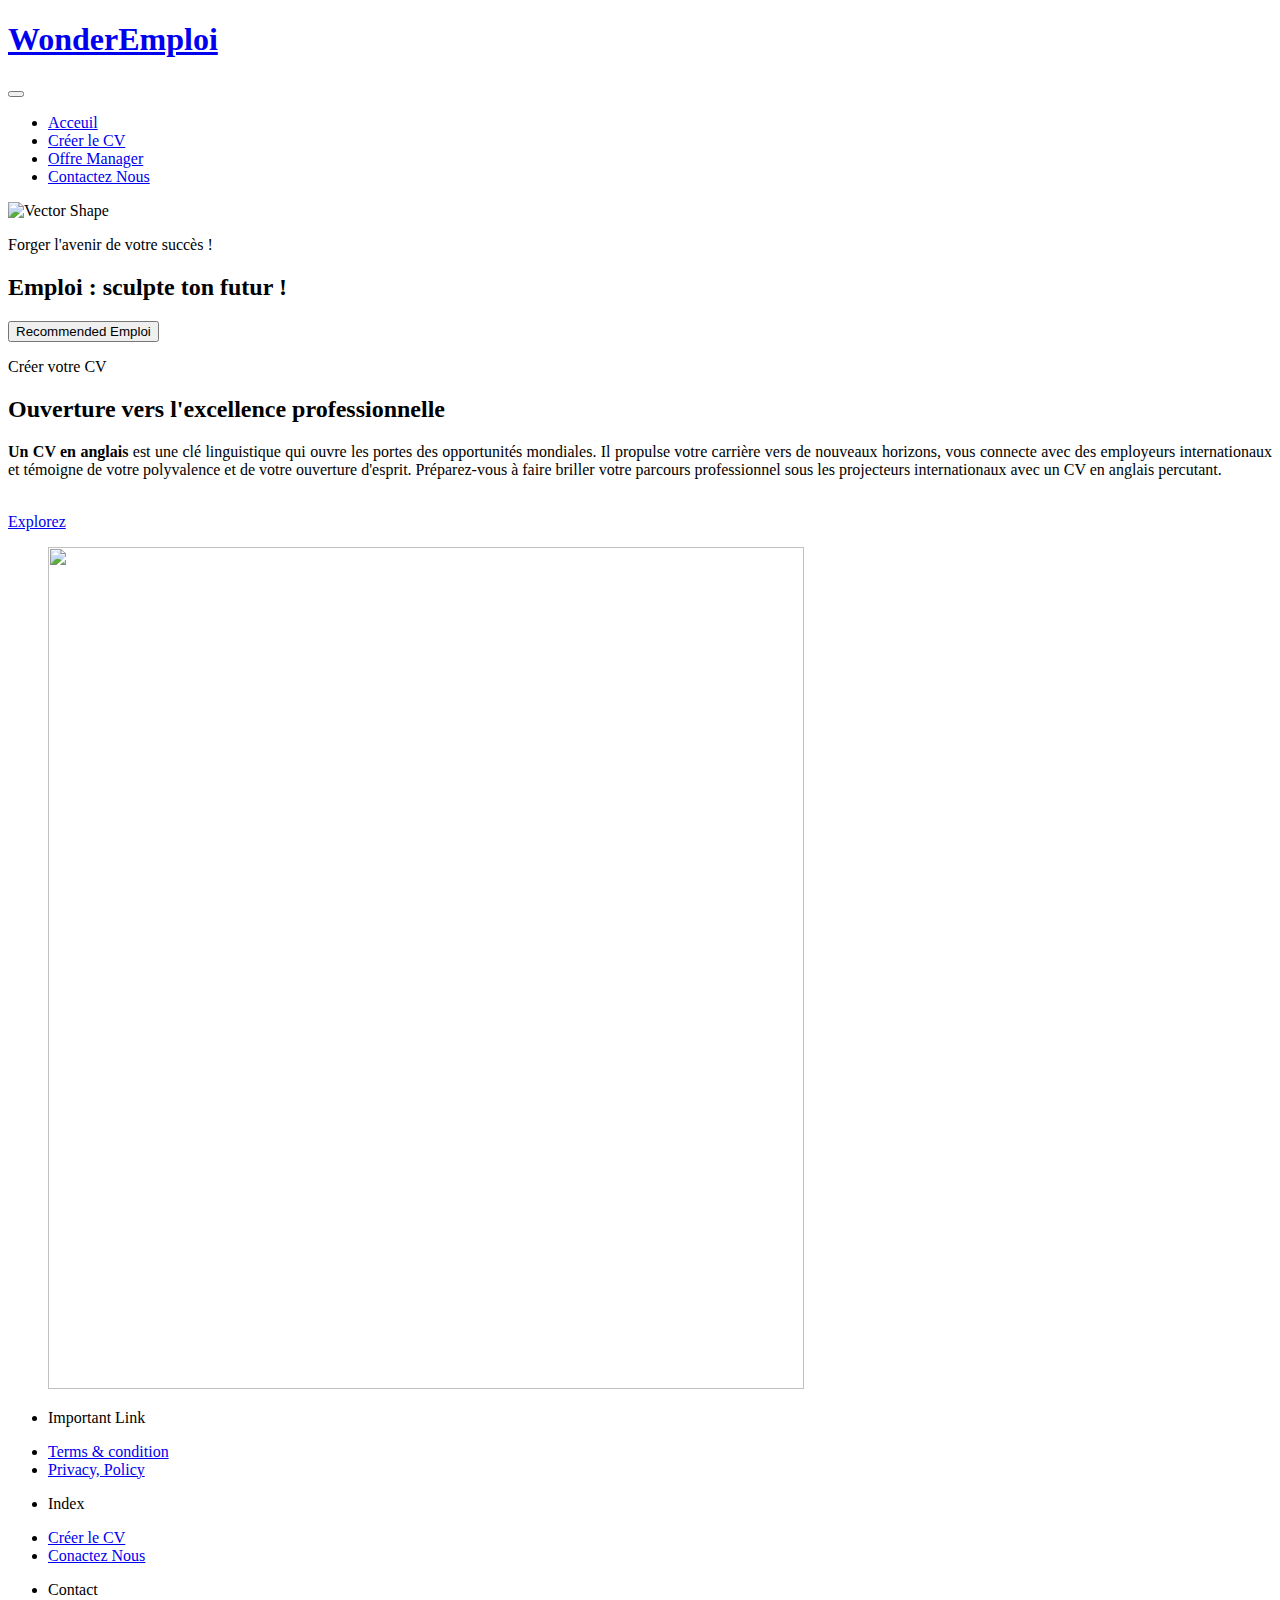
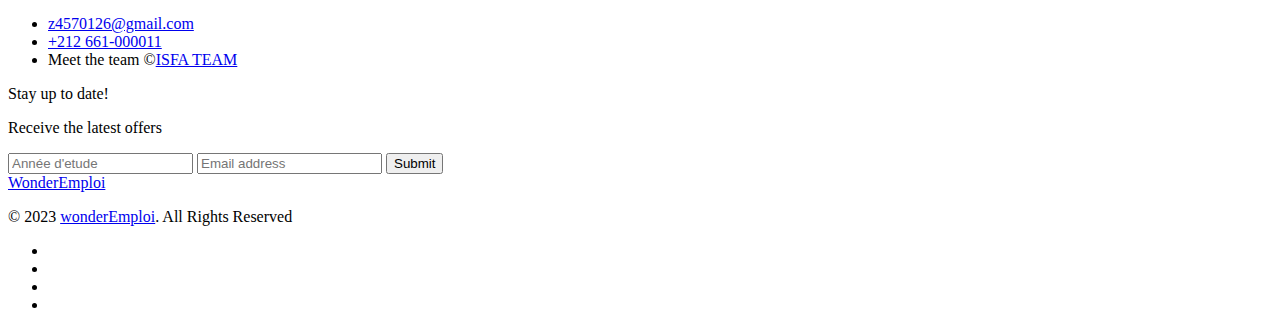
==== commit d61cbb04: "Update index.html" ====
--- a/templates/index.html
+++ b/templates/index.html
@@ -15,7 +15,7 @@
   <!-- 
     - custom css link
   -->
-  <link rel="stylesheet" href="style.css">
+  <link rel="stylesheet" href="../static/css/style.css">
 
   <!-- 
     - google font link
@@ -55,7 +55,12 @@
           </li>
 
           <li>
-            <a href="manage_job_offers" class="navbar-link">Manager l'offre</a>
+            <a href="#" class="navbar-link">Créer le CV </a>
+          </li>
+
+
+          <li>
+            <a href="#" class="navbar-link">Offre Manager </a>
           </li>
 
 
@@ -83,51 +88,49 @@
 
           <p class="section-subtitle">Forger l'avenir de votre succès !</p>
 
-          <h2 class="h2 section-title">Emploi: sculpte ton futur ! </h2>
-<ul>
-
-                <li>
-  <div class="blog-card">
-    <div class="card-content">
-      <div class="card-wrapper">
-        <div class="author-wrapper">
-          <figure class="author-avatar">
-            <img src="../static/images/university.png" width="30" height="30" alt="Recommandation emploi">
-          </figure>
-
-          <div>
-            <a href="#" class="author-name"><b>RECOMMANDATION D'EMPLOI</b></a>
-            <p class="author-title">Opportunités Professionnelles</p>
-          </div>
-        </div>
-      </div>
-
-      <h3 class="card-title">
-        <p>
-          <div style="text-align: justify;">
-            Explorez des opportunités professionnelles adaptées à vos compétences et à vos aspirations. Prenez en main votre avenir en consultant nos recommandations d'emplois qui vous ouvriront les portes d'une carrière réussie !
-          </div>
-        </p>
-      </h3>
-
-      <button type="button" class="btn-link" onclick="window.location.href='uploadInit'">
-        Recommended Emploi
-      </button>
-
-    </div>
-  </div>
-</li>
-
-               
+          <h2 class="h2 section-title">Emploi : sculpte ton futur ! </h2>
+
+          <button type="button" class="btn-link" onclick="window.location.href='uploadInit'">
+            Recommended Emploi
+          </button>
+
            
-	</ul>
-
+
+          </ul>
 
         </div>
       </section>
       
 
-    
+      <section class="section about">
+        <div class="container">
+
+          <div class="about-content">
+
+            <p class="section-subtitle">Créer votre CV</p>
+
+            <h2 class="h2 section-title">Ouverture vers l'excellence professionnelle</h2>
+
+            <p class="about-text">
+            	<div style="text-align: justify;">
+              <b>Un CV en anglais</b> est une clé linguistique qui ouvre les portes des opportunités mondiales. Il propulse votre carrière vers de nouveaux horizons, vous connecte avec des employeurs internationaux et témoigne de votre polyvalence et de votre ouverture d'esprit. Préparez-vous à faire briller votre parcours professionnel sous les projecteurs internationaux avec un CV en anglais percutant.
+              </div>
+            </p>
+            <br>
+                
+            <a href="https://www.canva.com/fr_fr/creer/cv/" class="btn btn-primary">Explorez</a>
+
+          </div>
+
+          <figure class="about-banner">
+            <img src="../static/images/about-banner.png" width="756" height="842" loading="lazy" alt="" class="w-100">
+          </figure>
+
+        </div>
+      </section>
+
+
+
     </article>
   </main>
 
@@ -162,9 +165,7 @@
             <a href="#" class="footer-link">Créer le CV</a>
           </li>
 
-          <li>
-            <a href="https://ent.usms.ac.ma/ent/public/" class="footer-link">Convention de stage</a>
-          </li>
+          
 
           <li>
             <a href="#" class="footer-link">Conactez Nous</a>
@@ -186,7 +187,7 @@
           </li>
 
           <li>
-            Meet the team ©<a href="#" class="footer-link">IID TEAM</a>
+            Meet the team ©<a href="#" class="footer-link">ISFA TEAM</a>
           </li>
 
         </ul>
@@ -198,7 +199,7 @@
           <p class="footer-list-title">Stay up to date!</p>
 
           <p class="newsletter-text">
-				Receive the latest internship offers         
+				Receive the latest  offers         
 		  </p>
 
           <form action="" class="newsletter-form">
@@ -214,10 +215,10 @@
 
       <div class="footer-bottom">
 
-        <a href="#" class="logo">WonderStages</a>
+        <a href="#" class="logo">WonderEmploi</a>
 
         <p class="copyright">
-          &copy; 2023 <a href="#" class="copyright-link">wonderStages</a>. All Rights Reserved
+          &copy; 2023 <a href="#" class="copyright-link">wonderEmploi</a>. All Rights Reserved
         </p>
 
         <ul class="social-list">
@@ -267,400 +268,7 @@
 
 
 
-<style>
-	body {
-    background-color: #6E5B9A;
-}
-
-li, a {
-    font-family: 'Montserrat', sans-serif;
-    font-weight: 500;
-    font-size: 16px;
-    color: #2D4059;
-    text-decoration: none;
-}
-
-button {
-    font-family: 'Montserrat', sans-serif;
-    font-weight: 500;
-    font-size: 16px;
-    color: aliceblue;
-    text-decoration: none;
-}
-
-header {
-    display: flex;
-    justify-content: flex-end;
-    align-items: center;
-    padding: 30px 10%;
-    background-color: #FF5C00;
-}
-
-.logo {
-    cursor: pointer;
-    margin-right: auto;
-    width: 144px;
-    height: 72px;
-}
-
-.navbar {
-    list-style: none;
-}
-
-.navbar li {
-    display: inline-block;
-    padding: 0px 20px;
-}
-
-.navbar li a {
-    transition: all 0.3s ease 0s;
-}
-
-.navbar li a:hover {
-    color: #2D4059;
-}
-
-button {
-    padding: 9px 25px;
-    background-color: rgba(45, 64, 89, 1);
-    border: none;
-    border-radius: 50px;
-    cursor: pointer;
-    transition: all 0.3s ease 0s;
-}
-
-button:hover {
-    background-color: rgba(45, 64, 89, 0.8);
-}
-
-center h1 {
-    font-family: 'Montserrat Black';
-    color: #2D4059;
-}
-
-h2 {
-    font-family:'Montserrat Medium';
-    color: #2D4059;
-}
-
-form {
-    display: flex;
-    justify-content: center;
-    align-items: center;
-    margin: 0;
-    font-family: "Quicksand";
-}
-
-label {
-    background: #2D4059;
-    color: white;
-    display: flex;
-    align-items: center;
-    height: 60px;
-    border-radius: 30px;
-    padding: 0 25px;
-    margin-right: 25px;
-    cursor: pointer;
-    transition: all ease-out 200ms;
-  }
-
-label:not(.chosen):hover {
-    background: #435f84;
-}
-
-label img {
-    width: 37px;
-    margin-right: 15px;
-}
-
-label.chosen {
-    background: #3AB52D;
-}
-
-table {
-    margin-top: 40px;
-    z-index: 2;
-    align-items: center;
-    font-family: arial, sans-serif;
-    border-collapse: collapse;
-    border-spacing: 0;
-    box-shadow: 0 2px 15px rgba(64,64,64,.7);
-    border-radius: 12px 12px 0 0;
-    overflow: hidden;
-    width: 80%;
-}
-
-td, th {
-    padding: 15px 20px;
-    text-align: center;
-}
-
-th{
-    background-color: #2D4059;
-    color: #fafafa;
-    font-family: 'Open Sans',Sans-serif;
-    font-weight: 200;
-    text-transform: uppercase;
-   
-}
-
-tr{
-    width: 100%;
-    background-color: #fafafa;
-    font-family: 'Montserrat', sans-serif;
-}
-
-tr:nth-child(even) {
-    background-color: #eeeeee;
-}
-
-.about {
-    width: 100%;
-    height: 100%;
-    display: flex;
-    justify-content: center;
-    align-items: center;
-}
-
-.about .content img{
-    height: auto;
-    width: 600px;
-    max-width: 100%;
-    border-radius: 15px;
-}
-
-.text {
-    width: 550px;
-    max-width: 100%;
-    padding: 0 10px;
-}
-
-.content {
-    width: 1280px;
-    max-width: 95%;
-    margin: 0 auto;
-    display: flex;
-    flex-wrap: wrap;
-    align-items: center;
-    justify-content: space-around;
-}
-
-.text h1{
-    font-family: 'Roboto', sans-serif;
-    color: #2D4059;
-    font-size: 32px;
-    margin-bottom: 20px;
-    text-transform: uppercase;
-}
-
-.text p {
-    font-family: 'Roboto Regular', sans-serif;
-    color: #2D4059;
-    font-size: 18px;
-    line-height: 28px;
-    letter-spacing: 1px;
-    margin-bottom: 45px;
-}
-
-.team{
-    margin: 0;
-    padding: 0;
-    box-sizing: border-box;
-    font-family: 'Bellota Text', cursive;
-}
-
-.team h1{
-    text-align: center;
-    margin: 100px auto 30px;
-    font-family: 'Roboto', sans-serif;
-    font-size: 32px;
-    max-width: 550px;
-    position: relative;
-    color: #2D4059;
-    text-transform: uppercase;
-}
-
-.team h1:before{
-    content: "";
-    display: block;
-    width: 120px;
-    height: 4px;
-    background: #2D4059;
-    position: absolute;
-    left: 0;
-    top: 50%;
-    z-index: -2;
-}
-
-.team h1:after{
-    content: "";
-    display: block;
-    width: 120px;
-    height: 4px;
-    background: #2D4059;
-    position: absolute;
-    right: 0;
-    top: 50%;
-    z-index: -2;
-}
-
-
-footer {
-    padding: 30px 0;
-    color: #2D4059;
-    text-align: center;
-}
-
-@media screen and (max-width: 1170px){
-    header {
-        padding: 20px 10px 0;
-    }
-    .logo{
-        width: 90px;
-        height: 45px;
-    }
-    .navbar li{
-        padding: 0 7px;
-    }
-    .navbar li a{
-        font-size: 12px;
-    }
-    button {
-        font-size: 12px;
-        padding: 5px 15px;
-        border: none;
-        border-radius: 50px;
-        cursor: pointer;
-    }
-}
-
-@media screen and (max-width: 1170px) {
-    center h1{
-        font-size: 24px;
-        margin-top: 50px;
-    }
-    label{
-        height: 40px;
-    }
-    label img{
-        width: 20px;
-        margin-right: 5px;
-    }
-    label span{
-        font-size: small;
-    }
-}
-
-@media screen and (max-width: 1170px) {
-    .about{
-        width: 100%;
-        height: auto;
-        padding: 70px 0px;
-    }
-}
-
-@media screen and (max-width: 650px) {
-    .about .content img{
-        margin-bottom: 35px;
-    }
-    .text h1{
-        font-size: 28px;
-        margin-bottom: 25px;
-    }
-    .team h1{
-        margin: 0 auto 30px;
-        font-size: 28px;
-    }
-
-    .team h1:before{
-        width: 60px;
-    }
-
-    .team h1:after{
-        width: 60px;
-    }
-
-    .container .card{
-    width: 280px;
-    height: 400px;
-    padding: 60px 30px;
-    margin: 20px;
-    border-radius: 20px;
-    }
-
-    .container .card .content .contentBx h4{
-    font-size: 1.5rem;
-    }
-}
-
-@media screen and (max-width: 500px) {    
-    td, th {
-        padding: 10px 15px;
-    }
-    td a button{
-        font-size: 10px;
-    }
-
-    th{
-        font-size: 10px;
-    }
-    
-    tr{
-        font-size: 10px;
-    }
-}
-
-/* Styles de la carte */
-.blog-card {
-  width: 300px; /* Définir une largeur fixe pour la carte */
-  height: 300px; /* Hauteur égale à la largeur pour faire la carte carrée */
-  background-color: #fff; /* Couleur de fond de la carte */
-  border-radius: 10px; /* Coins arrondis pour un effet plus agréable */
-  box-shadow: 0 4px 8px rgba(0, 0, 0, 0.1); /* Ombre légère pour la carte */
-  display: flex;
-  flex-direction: column;
-  justify-content: center;
-  align-items: center;
-  padding: 20px;
-  text-align: center;
-}
-
-/* Alignement de l'avatar et du texte */
-.author-wrapper {
-  display: flex;
-  align-items: center;
-  justify-content: center;
-  margin-bottom: 10px;
-}
-
-.author-avatar {
-  margin-right: 10px;
-}
-
-.card-title {
-  font-size: 18px;
-  margin: 10px 0;
-}
-
-.card-title p {
-  margin: 0;
-}
-
-button {
-  margin-top: 20px;
-  padding: 10px 20px;
-  background-color: #007bff;
-  color: white;
-  border: none;
-  border-radius: 5px;
-  cursor: pointer;
-}
-
-button:hover {
-  background-color: #0056b3;
-}
-
-</style>
+
 
   <!-- 
     - custom js link
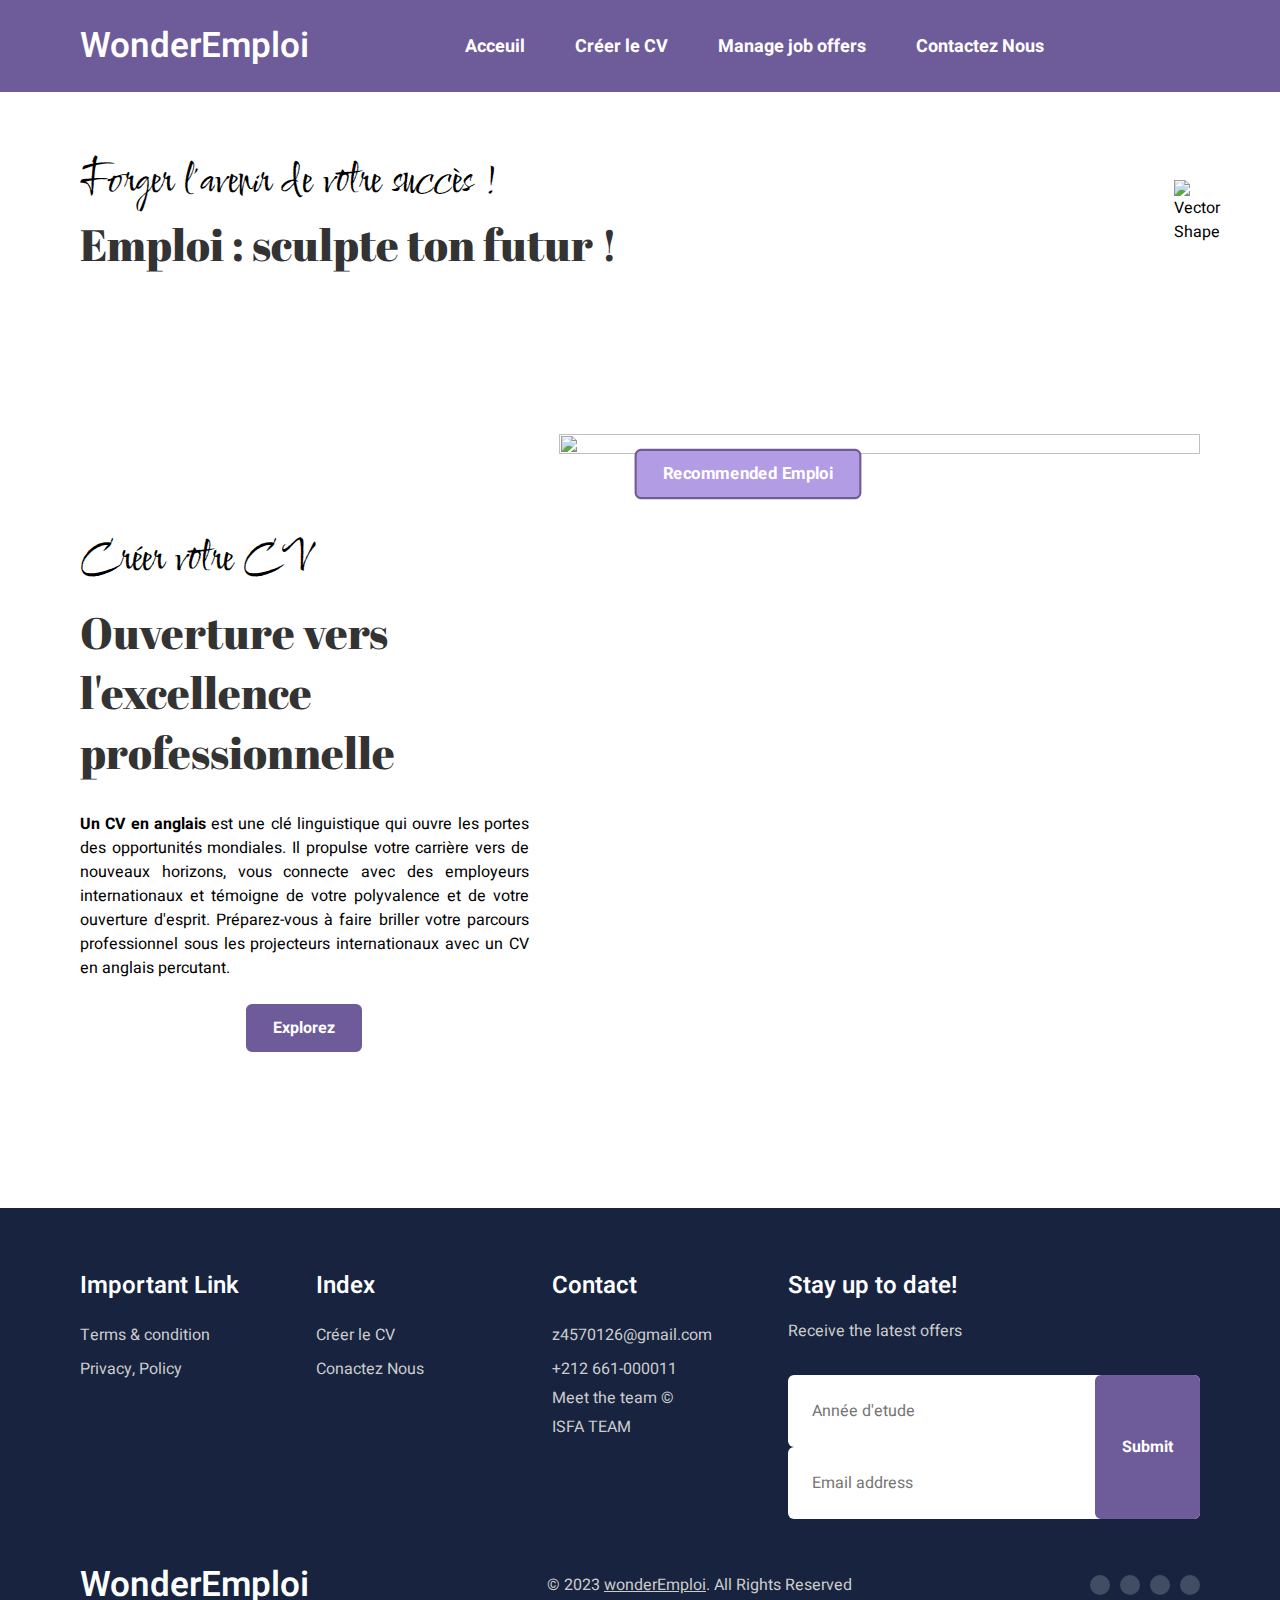
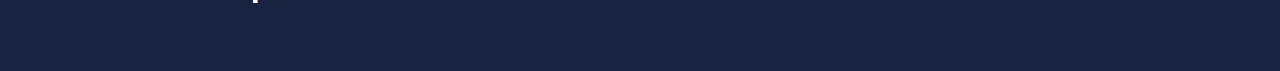
==== commit 2db494a8: "Update index.html" ====
--- a/templates/index.html
+++ b/templates/index.html
@@ -60,7 +60,7 @@
 
 
           <li>
-            <a href="#" class="navbar-link">Offre Manager </a>
+            <a href="manage_job_offers" class="navbar-link">Manage job offers </a>
           </li>
 
 
--- a/static/css/style.css
+++ b/static/css/style.css
@@ -0,0 +1,975 @@
+/*-----------------------------------*\
+  #style.css
+\*-----------------------------------*/
+
+/**
+ * copyright 2022 codewithsadee
+ */
+
+
+
+
+
+/*-----------------------------------*\
+  #CUSTOM PROPERTY
+\*-----------------------------------*/
+
+:root {
+
+  /**
+   * colors
+   */
+
+  --battleship-gray: hsl(0, 0%, 53%);
+  --viridian-green: #6E5B9A;
+  --silver-chalice: hsl(0, 0%, 69%);
+  --mikado-yellow: hsl(0, 0%, 0%);
+  --granite-gray: hsl(0, 0%, 40%);
+  --independence: hsl(219, 20%, 32%);
+  --spanish-gray: hsl(0, 0%, 61%);
+  --oxford-blue: hsl(222, 46%, 17%);
+  --black-coral: hsl(223, 8%, 44%);
+  --eerie-black: hsl(210, 11%, 15%);
+  --light-gray: hsl(0, 0%, 80%);
+  --white-2: hsl(0, 0%, 98%);
+  --white-1: hsl(0, 0%, 100%);
+  --black: hsl(0, 0%, 0%);
+  --jet: hsl(0, 0%, 20%);
+
+  /**
+   * typography
+   */
+
+  --ff-abril-fatface: 'Abril Fatface', cursive;
+  --ff-comforter-brush: 'Comforter Brush', cursive;
+  --ff-heebo: 'Heebo', sans-serif;
+
+  --fs-1: 3.4rem;
+  --fs-2: 3.2rem;
+  --fs-3: 3rem;
+  --fs-4: 2.4rem;
+  --fs-5: 1.8rem;
+  --fs-6: 1.7rem;
+  --fs-7: 1.4rem;
+  --fs-8: 1.2rem;
+
+  --fw-400: 400;
+  --fw-500: 500;
+  --fw-600: 600;
+  --fw-700: 700;
+
+  /**
+   * border radius
+   */
+
+  --radius-6: 6px;
+
+  /**
+   * spacing
+   */
+
+  --section-padding: 40px;
+
+  /**
+   * transition
+   */
+
+  --transition-1: 0.15s ease;
+  --transition-2: 0.35s ease;
+  --cubic-out: cubic-bezier(0.33, 0.85, 0.56, 1.02);
+
+}
+
+
+
+
+
+/*-----------------------------------*\
+  #RESET
+\*-----------------------------------*/
+
+*,
+*::before,
+*::after {
+  margin: 0;
+  padding: 0;
+  box-sizing: border-box;
+}
+
+li { list-style: none; }
+
+a { text-decoration: none; }
+
+a,
+img,
+span,
+input,
+button,
+ion-icon { display: block; }
+
+input,
+button {
+  border: none;
+  background: none;
+  font: inherit;
+}
+
+button { cursor: pointer; }
+
+input { width: 100%; }
+
+img { height: auto; }
+
+address { font-style: normal; }
+
+:focus-visible { outline-offset: 5px; }
+
+html {
+  font-family: var(--ff-heebo);
+  font-size: 10px;
+  scroll-behavior: smooth;
+}
+
+body {
+  background: var(--white-1);
+  font-size: 1.6rem;
+}
+
+::-webkit-scrollbar { width: 10px; }
+
+::-webkit-scrollbar-track { background: hsl(0, 0%, 95%); }
+
+::-webkit-scrollbar-thumb { background: hsl(0, 0%, 80%); }
+
+::-webkit-scrollbar-thumb:hover { background: hsl(0, 0%, 70%); }
+
+
+
+
+
+/*-----------------------------------*\
+  #REUSED STYLE
+\*-----------------------------------*/
+
+.container { padding-inline: 15px; }
+
+.btn {
+  background: var(--background, var(--white-1));
+  color: var(--color, var(--viridian-green));
+  font-weight: var(--fw-700);
+  width: max-content;
+  padding: 10px 25px;
+  border: 2px solid var(--border-color, var(--white-1));
+  border-radius: var(--radius-6);
+}
+
+.btn-secondary:is(:hover, :focus) {
+  --background: transparent;
+  --color: var(--white-1);
+}
+
+.btn-primary {
+  --background: var(--viridian-green);
+  --color: var(--white-1);
+  --border-color: var(--viridian-green);
+}
+
+.btn-primary:is(:hover, :focus) {
+  --background: transparent;
+  --color: var(--viridian-green);
+}
+
+.btn-outline {
+  --color: var(--oxford-blue);
+  --border-color: var(--silver-chalice);
+}
+
+.btn-outline:is(:hover, :focus) {
+  --color: var(--viridian-green);
+  --border-color: var(--viridian-green);
+}
+
+.section { padding-block: var(--section-padding); }
+
+.section-subtitle {
+  font-family: var(--ff-comforter-brush);
+  color: var(--mikado-yellow);
+  font-size: var(--fs-3);
+}
+
+.w-100 { width: 100%; }
+
+.h2 {
+  color: var(--jet);
+  font-size: var(--fs-3);
+  font-weight: var(--fw-500);
+}
+
+.h3 {
+  font-size: var(--fs-4);
+  font-weight: var(--fw-400);
+}
+
+.section-title { font-family: var(--ff-abril-fatface); }
+
+.img-cover {
+  width: 100%;
+  height: 100%;
+  object-fit: cover;
+}
+
+
+
+
+
+
+
+/*-----------------------------------*\
+  #HEADER
+\*-----------------------------------*/
+
+.header {
+  background: var(--viridian-green);
+  padding-block: 20px;
+  height: 88px;
+  overflow: hidden;
+  transition: 0.25s var(--cubic-out);
+}
+
+.header.active {
+  height: 425px;
+  transition-duration: 0.35s;
+}
+
+.header .container {
+  display: flex;
+  flex-wrap: wrap;
+  justify-content: space-between;
+  align-items: center;
+}
+
+.logo {
+  color: var(--white-1);
+  font-size: var(--fs-2);
+  font-weight: var(--fw-600);
+}
+
+.nav-toggle-btn.active .open,
+.nav-toggle-btn .close { display: none; }
+
+.nav-toggle-btn .open,
+.nav-toggle-btn.active .close { display: block; }
+
+.nav-toggle-btn ion-icon {
+  color: var(--white-1);
+  font-size: 35px;
+  --ionicon-stroke-width: 40px;
+}
+
+.navbar {
+  width: 100%;
+  padding: 10px 10px;
+  opacity: 0;
+  visibility: hidden;
+  transition: var(--transition-1);
+}
+
+.header.active .navbar {
+  opacity: 1;
+  visibility: visible;
+}
+
+.navbar-list { margin-bottom: 15px; }
+
+.navbar-link {
+  color: var(--white-1);
+  font-size: var(--fs-5);
+  font-weight: var(--fw-500);
+  padding-block: 10px 0;
+  border-bottom: 2px solid transparent;
+  width: max-content;
+}
+
+.navbar-link:is(:hover, :focus) { border-color: var(--white-1); }
+
+
+
+
+
+/*-----------------------------------*\
+  #HERO
+\*-----------------------------------*/
+
+.shape { display: none; }
+
+.hero {
+  background-repeat: no-repeat, no-repeat;
+  background-position: bottom left, top right;
+}
+
+.hero-content { margin-bottom: 50px; }
+
+.hero .section-subtitle { margin-bottom: 15px; }
+
+.hero-title {
+  color: var(--oxford-blue);
+  font-size: var(--fs-1);
+  font-family: var(--ff-abril-fatface);
+  font-weight: var(--fw-500);
+  line-height: 1.2;
+  max-width: 11ch;
+  margin-bottom: 15px;
+}
+
+.hero-text {
+  color: var(--black-coral);
+  font-size: var(--fs-7);
+  line-height: 1.7;
+  margin-bottom: 15px;
+}
+
+
+
+
+
+
+
+/*-----------------------------------*\
+  #DESTINATION
+\*-----------------------------------*/
+
+.destination .section-subtitle {
+  text-align: center;
+  margin-bottom: 15px;
+}
+
+.destination .section-title {
+  text-align: center;
+  margin-bottom: 60px;
+}
+
+.destination-list {
+  display: flex;
+  flex-wrap: wrap;
+  gap: 30px;
+}
+
+
+
+
+
+
+/*-----------------------------------*\
+  #POPULAR
+\*-----------------------------------*/
+
+.popular-card :is(.card-price, .card-rating) {
+  color: var(--white-1);
+  font-size: var(--fs-8);
+  padding: 5px 8px;
+  border-radius: var(--radius-6);
+}
+
+.popular-card .card-price { background: var(--viridian-green); }
+
+.popular-card .card-rating {
+  background: var(--mikado-yellow);
+  display: flex;
+  align-items: center;
+  gap: 2px;
+}
+
+.popular-card .card-rating ion-icon { font-size: 17px; }
+
+.popular-card .card-rating data { margin-left: 4px; }
+
+.popular-card .card-location { color: var(--spanish-gray); }
+
+
+
+
+
+/*-----------------------------------*\
+  #ABOUT
+\*-----------------------------------*/
+
+.about-content { margin-bottom: 50px; }
+
+.about .section-subtitle { margin-bottom: 10px; }
+
+.about .section-title { margin-bottom: 20px; }
+
+.about-text,
+.about-item-text {
+  color: var(--battleship-gray);
+  font-size: var(--fs-6);
+  line-height: 1.7;
+}
+
+.about-text { margin-bottom: 30px; }
+
+.about-list {
+  display: grid;
+  gap: 20px;
+  margin-bottom: 40px;
+}
+
+.about-item {
+  display: flex;
+  align-items: flex-start;
+  gap: 15px;
+}
+
+.about-item-icon {
+  background: var(--viridian-green);
+  color: var(--white-1);
+  font-size: 26px;
+  padding: 16px;
+  border-radius: 50%;
+  margin-top: 5px;
+}
+
+.about-item-title {
+  color: var(--granite-gray);
+  font-weight: var(--fw-600);
+  margin-bottom: 5px;
+}
+
+
+
+
+
+/*-----------------------------------*\
+  #BLOG
+\*-----------------------------------*/
+
+.blog { padding-bottom: 100px; }
+
+.blog-card .author-wrapper {
+  display: flex;
+  align-items: center;
+  gap: 15px;
+}
+
+.blog-card .card-wrapper {
+  color: var(--spanish-gray);
+  font-size: var(--fs-8);
+  justify-content: space-between;
+}
+
+.author-name {
+  color: var(--granite-gray);
+  font-weight: var(--fw-500);
+}
+
+.btn-link {
+  background: #B29CE4; /* Couleur de fond du bouton */
+  color: var(--white-1); /* Couleur du texte */
+  font-weight: var(--fw-700);
+  width: max-content;
+  padding: 10px 25px;
+  border: 2px solid #6E5B9A; /* Bordure avec la même couleur */
+  border-radius: var(--radius-6);
+  display: flex;
+  justify-content: center;
+  align-items: center;
+  position: absolute;
+  top: 50%; /* Positionner au centre verticalement */
+  left: 50%; /* Positionner au centre horizontalement */
+  transform: scale(1.05); /* Ajuste pour centrer précisément */
+}
+
+
+/* Effet au survol */
+.btn-link:is(:hover, :focus) {
+  color: var(--viridian-green); /* Couleur au survol */
+  transform: scale(1.05); /* Agrandissement au survol */
+}
+
+
+.btn-link ion-icon { font-size: 20px; }
+
+.btn-link:is(:hover, :focus) { color: var(--oxford-blue); }
+
+
+
+
+
+/*-----------------------------------*\
+  #FOOTER
+\*-----------------------------------*/
+
+.footer {
+  background-color: var(--oxford-blue);
+  background-repeat: no-repeat;
+  background-size: cover;
+  background-position: center;
+  color: var(--light-gray);
+  padding-block: 60px;
+}
+
+.footer a:not(.logo) { color: inherit; }
+
+.footer-top {
+  display: grid;
+  gap: 30px;
+  margin-bottom: 40px;
+}
+
+.footer-list-title {
+  color: var(--white-1);
+  font-size: var(--fs-4);
+  font-weight: var(--fw-600);
+  margin-bottom: 15px;
+}
+
+.footer-link {
+  font-size: var(--fs-7);
+  padding-block: 5px;
+}
+
+.footer .footer-link:is(:hover, :focus) { color: var(--white-1); }
+
+.newsletter-text {
+  font-size: var(--fs-7);
+  margin-bottom: 30px;
+  line-height: 1.7;
+}
+
+.newsletter-form { position: relative; }
+
+.newsletter-input {
+  background: var(--white-1);
+  border-radius: var(--radius-6);
+  padding: 24px;
+  color: var(--eerie-black);
+}
+
+.newsletter-input:focus {
+  outline: none;
+  box-shadow: 0 0 0 5px hsla(216, 98%, 52%, 0.25);
+}
+
+.newsletter-form .btn-primary {
+  position: absolute;
+  top: 0;
+  right: 0;
+  bottom: 0;
+}
+
+.newsletter-form .btn-primary:is(:hover, :focus) {
+  --background: var(--viridian-green);
+  --color: var(--white-1);
+}
+
+.footer-bottom .logo {
+  text-align: center;
+  margin-bottom: 20px;
+}
+
+.copyright {
+  text-align: center;
+  margin-bottom: 20px;
+  font-size: var(--fs-7);
+}
+
+.copyright-link {
+  display: inline-block;
+  text-decoration: underline;
+}
+
+.copyright-link:is(:hover, :focus) { text-decoration: none; }
+
+.social-list {
+  display: flex;
+  justify-content: center;
+  align-items: center;
+  gap: 10px;
+}
+
+.social-link {
+  font-size: 17px;
+  background: var(--independence);
+  padding: 10px;
+  border-radius: 50%;
+}
+
+.social-link:is(:hover, :focus) { background: var(--viridian-green); }
+
+
+
+
+
+/*-----------------------------------*\
+  #GO TO TOP
+\*-----------------------------------*/
+
+.go-top {
+  position: fixed;
+  bottom: 0;
+  right: 15px;
+  background: var(--viridian-green);
+  color: var(--white-1);
+  font-size: 20px;
+  padding: 10px;
+  border-radius: var(--radius-6);
+  visibility: hidden;
+  opacity: 0;
+  transition: var(--transition-1);
+}
+
+.go-top.active {
+  visibility: visible;
+  opacity: 1;
+  transform: translateY(-15px);
+}
+
+.go-top:is(:hover, :focus) { transform: translateY(-25px); }
+
+
+
+
+
+/*-----------------------------------*\
+  #RESPONSIVE
+\*-----------------------------------*/
+
+/**
+ * responsive for larger than 575px screen 
+ */
+
+@media (min-width: 575px) {
+
+  /**
+   * CUSTOM PROPERTY
+   */
+
+  :root {
+
+    /**
+     * typography
+     */
+
+    --fs-1: 5rem;
+    --fs-3: 4rem;
+    --fs-8: 1.4rem;
+
+  }
+
+
+
+  /**
+   * HERO
+   */
+
+  .hero-text { --fs-7: 1.8rem; }
+
+
+
+  /**
+   * FOOTER
+   */
+
+  .footer-top { grid-template-columns: 1fr 1fr; }
+
+}
+
+
+
+
+
+/**
+ * responsive for larger than 768px screen 
+ */
+
+@media (min-width: 768px) {
+
+  /**
+   * REUSED STYLE
+   */
+
+  .container {
+    max-width: 750px;
+    margin-inline: auto;
+  }
+
+  .popular-list,
+  .blog-list { grid-template-columns: 1fr 1fr; }
+
+
+
+  /**
+   * HERO
+   */
+
+  .hero {
+    min-height: 550px;
+    display: grid;
+    place-items: center;
+  }
+
+  .hero .container {
+    display: flex;
+    align-items: center;
+    gap: 40px;
+  }
+
+  
+
+  /**
+   * DESTINATION
+   */
+
+  .destination-list > li { width: calc(33.33% - 20px); }
+
+  .destination-list .w-50 { width: calc(50% - 20px); }
+
+
+
+  /**
+   * FOOTER
+   */
+
+  .footer { --fs-7: 1.6rem; }
+
+  .footer-bottom {
+    display: flex;
+    align-items: center;
+    justify-content: space-between;
+  }
+
+  .footer-bottom .logo,
+  .copyright { margin-bottom: 0; }
+
+}
+
+
+
+
+
+/**
+ * responsive for larger than 992px screen 
+ */
+
+@media (min-width: 992px) {
+
+  /**
+   * CUSTOM PROPERTY
+   */
+
+  :root {
+
+    /**
+     * typography
+     */
+
+    --fs-2: 3.5rem;
+    --fs-3: 4.4rem;
+
+    /**
+     * spacing
+     */
+
+    --section-padding: 60px;
+
+  }
+
+
+
+  /**
+   * REUSED STYLE
+   */
+
+  .container { max-width: 980px; }
+
+  .popular-list,
+  .blog-list { grid-template-columns: repeat(3, 1fr); }
+
+
+
+  /**
+   * HEADER
+   */
+
+  .nav-toggle-btn { display: none; }
+
+  .header,
+  .header.active { height: unset; }
+
+  .navbar {
+    all: unset;
+    display: flex;
+    align-items: center;
+    flex-grow: 1;
+  }
+
+  .navbar-list {
+    margin-bottom: 0;
+    margin-inline: auto;
+    display: flex;
+    align-items: center;
+    gap: 30px;
+  }
+
+  .navbar-link {
+    font-weight: var(--fw-700);
+    margin-bottom: 8px;
+  }
+
+
+
+  /**
+   * HERO
+   */
+
+  .hero {
+    position: relative;
+    min-height: 680px;
+  }
+
+  .hero-title,
+  .hero-text { margin-bottom: 35px; }
+
+  .shape {
+    display: block;
+    position: absolute;
+    animation: rotate 8s linear infinite;
+  }
+
+  .shape-1 {
+    top: 60px;
+    left: 47%;
+  }
+
+  .shape-2 {
+    top: 20%;
+    right: 50px;
+    animation-delay: 0.25s;
+  }
+
+  .shape-3 {
+    left: 40%;
+    bottom: 20%;
+    animation-delay: 0.5s;
+  }
+
+  @keyframes rotate {
+    0% { transform: rotate(0); }
+    100% { transform: rotate(1turn); }
+  }
+
+
+
+  /**
+   * DESTINATION
+   */
+
+  .destination {
+    --fs-4: 3.2rem;
+    --fs-5: 2.6rem;
+  }
+
+
+
+  /**
+   * ABOUT
+   */
+
+  .about .container {
+    display: grid;
+    grid-template-columns: 0.8fr 1fr;
+    align-items: center;
+    gap: 30px;
+  }
+
+  .about-content { margin-bottom: 0; }
+
+
+
+  /**
+   * FOOTER
+   */
+
+  .footer-top { grid-template-columns: 1fr 1fr 1fr 2fr; }
+
+}
+
+
+
+
+
+/**
+ * responsive for larger than 1200px screen 
+ */
+
+@media (min-width: 1200px) {
+
+  /**
+   * CUSTOM PROPERTY
+   */
+
+  :root {
+
+    /**
+     * typography
+     */
+
+    --fs-1: 6rem;
+
+  }
+
+
+
+  /**
+   * REUSED STYLE
+   */
+
+  .container { max-width: 1150px; }
+
+  :is(.popular, .blog) .card-content { padding: 30px; }
+
+
+
+  /**
+   * HEADER
+   */
+
+  .navbar-list { gap: 50px; }
+
+
+
+  /**
+   * ABOUT
+   */
+
+  .about .container { grid-template-columns: 0.7fr 1fr; }
+
+}
+/*-----------------------------------*\
+  #style.css
+\*-----------------------------------*/
+
+/* ----------------------------------- */
+/* Button */
+.btn {
+  background: #6E5B9A; /* Couleur de fond du bouton */
+  color: var(--white-1); /* Couleur du texte */
+  font-weight: var(--fw-700);
+  width: max-content;
+  padding: 10px 25px;
+  border: 2px solid #6E5B9A; /* Bordure avec la même couleur */
+  border-radius: var(--radius-6);
+  display: flex;
+  justify-content: center;
+  align-items: center;
+  margin: 0 auto; /* Centrage horizontal */
+}
+
+
+
+.btn:is(:hover, :focus) {
+  background: transparent;
+  color: #6E5B9A; /* Changer la couleur du texte au survol */
+  border-color: #6E5B9A;
+}
+
